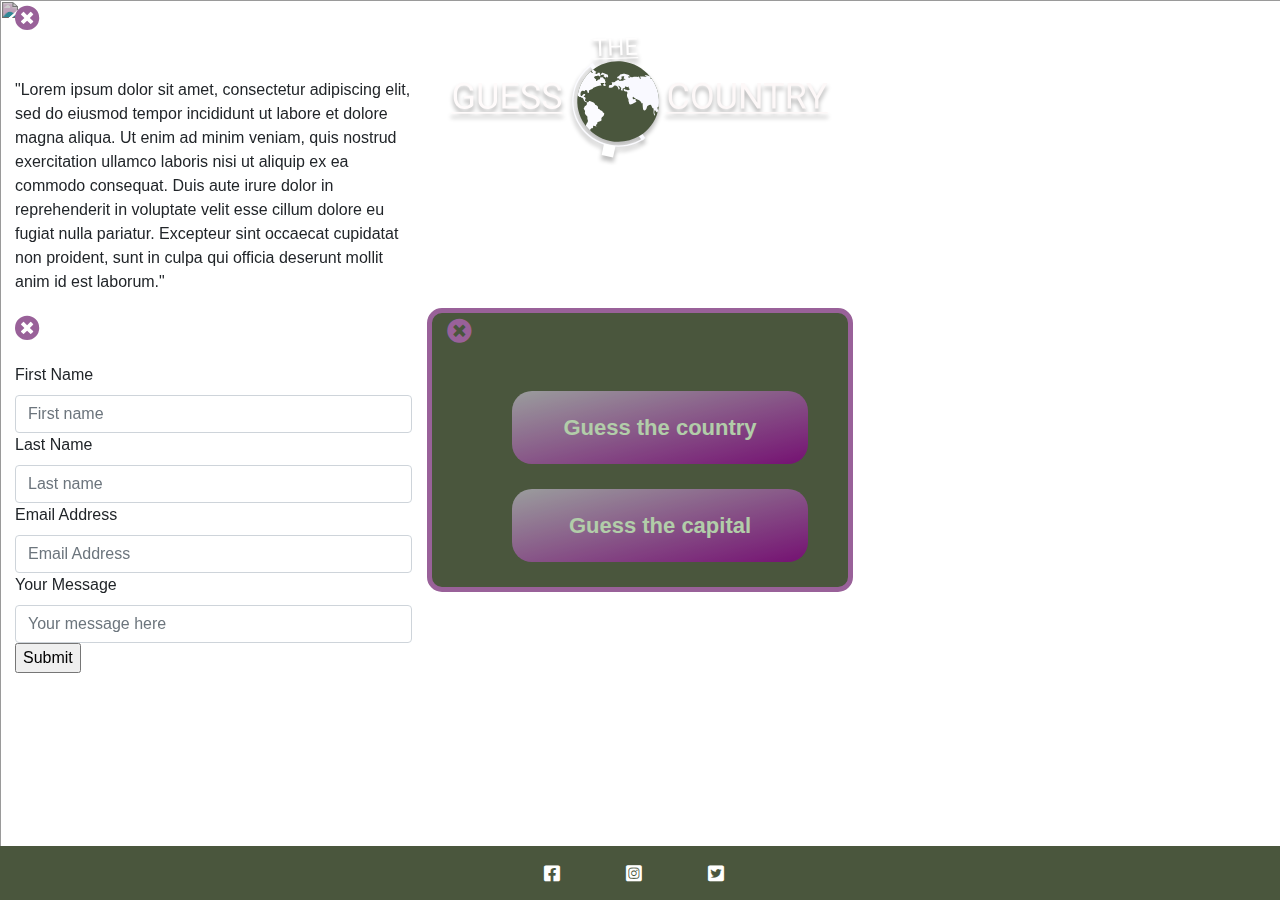
==== index.html @ 321e48b5 "Add contact form to contact modal" ====
<!DOCTYPE html>
<html lang="en">
  <head>

    <!-- REQUIRED META TAGS -->
    <meta charset="utf-8">
    <meta name="viewport" content="width=device-width, initial-scale=1">
    <meta name="description" content="Test your geography knowledge"/>

    <!-- TAB TITLE -->
    <title>Guess the country</title>
    <!-- BOOTSTRAP CSS -->
    <link rel="stylesheet" href="https://maxcdn.bootstrapcdn.com/bootstrap/4.1.3/css/bootstrap.min.css">

    <!-- STYLE.CSS -->
    <link rel="stylesheet" href="./assets/style.css">

    <!--FONT AWESOME-->
    <link rel="stylesheet" href="https://use.fontawesome.com/releases/v5.15.3/css/all.css"/>
  
  </head>
  
  <body>

    <div class= "menu">
      <svg class = "col-12 col-sm-12 col-md-6 col-lg-4" width="385" height="134" viewBox="0 0 385 134" fill="none" xmlns="http://www.w3.org/2000/svg">
        <g id="Group 2" filter="url(#filter0_d)">
        <g id="Group 1">
        <path id="Vector" d="M145.181 31.3726L141.866 33.8423L149.235 43.3931L152.549 40.9234L145.181 31.3726Z" fill="#FCFCFF"/>
        <path id="Vector_2" d="M191.442 97.9725L188.127 100.442L194.658 108.908L197.973 106.438L191.442 97.9725Z" fill="#F9F9FF"/>
        <path id="Vector_3" d="M210.652 78.4127L210.602 78.6482C210.47 79.2384 210.328 79.8234 210.175 80.4033C207.524 90.3219 201.114 98.8406 192.258 104.214C183.403 109.587 172.772 111.407 162.545 109.302C152.318 107.197 143.269 101.325 137.252 92.8909C131.235 84.4565 128.707 74.0979 130.185 63.9379C130.307 63.0941 130.458 62.2499 130.638 61.4052C132.355 53.2553 136.616 45.8536 142.827 40.2322C143.324 39.7786 143.835 39.3381 144.359 38.9107C144.721 38.6128 145.09 38.3248 145.46 38.04C153.886 31.6092 164.559 28.7036 175.189 29.9466C185.819 31.1896 195.559 36.4823 202.32 44.689C202.72 45.174 203.11 45.6707 203.487 46.1731C203.788 46.5756 204.081 46.9838 204.367 47.3978C209.999 55.5145 212.435 65.3592 211.216 75.0759C211.076 76.1873 210.888 77.2995 210.652 78.4127Z" fill="#4A563D"/>
        <path id="Vector_4" d="M161.232 114.194C136.396 108.915 120.413 84.754 125.603 60.3351C127.963 49.1596 134.545 39.3104 144.022 32.7736L144.826 33.8958C135.636 40.235 129.252 49.7866 126.964 60.6243C121.93 84.3055 137.43 107.737 161.516 112.856C167.364 114.12 173.403 114.205 179.27 113.108C185.136 112.011 190.707 109.754 195.648 106.473L196.427 107.612C191.332 110.995 185.587 113.323 179.538 114.454C173.489 115.585 167.262 115.497 161.232 114.194Z" fill="#FBFBFF"/>
        <path id="Vector_5" d="M167.962 114.646L156.532 112.216L154.143 123.455L165.574 125.885L167.962 114.646Z" fill="white"/>
        <path id="Vector_6" d="M144.36 38.9107C144.377 38.9229 144.393 38.9377 144.407 38.9544C144.585 39.174 144.245 39.4512 144.219 39.7338C144.182 40.0951 144.644 40.2745 144.999 40.3862C145.353 40.5006 145.749 40.8841 145.511 41.1634C144.536 41.2779 143.681 40.78 142.827 40.2322C136.616 45.8536 132.355 53.2553 130.638 61.4052C130.458 62.2508 130.307 63.095 130.185 63.9379C130.249 64.0087 130.323 64.0705 130.405 64.1217C130.655 64.2812 130.975 64.3296 131.195 64.5273C131.369 64.6846 131.459 64.9163 131.635 65.0656C132.139 65.4915 133.053 65.0733 133.506 65.55C133.617 65.702 133.719 65.86 133.812 66.0234C134.213 66.5449 135.079 66.4352 135.578 66.8686C135.9 67.1468 136.003 67.5881 136.121 67.9937C136.415 69.007 137.014 70.0685 138.041 70.3623C138.373 70.4173 138.7 70.4981 139.02 70.6038C139.325 70.7443 139.583 71.087 139.463 71.3945C139.257 71.9239 139.404 72.5818 139.214 73.1147C138.867 74.0898 137.329 74.2214 136.993 75.1989C136.946 75.4196 136.886 75.6375 136.815 75.8517C136.694 76.1 136.447 76.2713 136.32 76.5185C136.079 76.9846 136.336 77.5566 136.66 77.9723C136.986 78.3912 137.398 78.7808 137.517 79.2927C137.64 79.8363 137.406 80.3879 137.366 80.9414C137.279 82.1508 138.126 83.2397 139.068 84.0272C139.378 84.2393 139.634 84.5198 139.815 84.8462C140.005 85.292 139.869 85.7973 139.863 86.2799C139.846 87.4592 140.616 88.599 140.398 89.7581C140.243 90.5836 139.622 91.2292 139.18 91.9435C138.722 92.6935 138.453 93.5414 138.395 94.4169C139.672 96.0407 141.072 97.5676 142.582 98.9844C142.705 98.8675 142.806 98.73 142.881 98.5782C142.952 98.4078 142.968 98.22 142.928 98.0396C142.887 97.8591 142.792 97.6947 142.655 97.5681C142.971 97.5216 143.272 97.4104 143.541 97.2417C143.674 97.1544 143.776 97.0289 143.834 96.8821C143.891 96.7353 143.902 96.5743 143.863 96.4209C144.33 96.5816 144.892 96.7319 145.285 96.4378C145.599 96.2026 145.675 95.7656 145.652 95.3776C145.59 94.9919 145.578 94.6002 145.616 94.212C146.714 94.501 147.834 94.7007 148.965 94.8092C148.918 94.246 148.649 93.7215 148.217 93.347C148.736 93.3705 149.315 92.8785 149.574 92.4384C149.813 91.9842 149.929 91.4761 149.91 90.9633C149.899 90.8301 149.922 90.6965 149.976 90.5745C150.092 90.4219 150.263 90.3176 150.453 90.2816C151.38 89.9892 152.307 89.6977 153.233 89.4071C153.397 89.3653 153.551 89.297 153.692 89.2052C154.014 88.9578 154.072 88.4975 154.018 88.0972C153.964 87.6969 153.826 87.3013 153.857 86.8996C153.954 85.6979 155.406 85.1284 156.07 84.1173C156.31 83.7083 156.486 83.2661 156.594 82.8051C156.735 82.3149 156.86 81.7402 156.541 81.3396C156.234 80.9526 155.639 80.899 155.311 80.5299C155.01 80.1919 154.995 79.6601 154.651 79.366C154.338 79.0982 153.871 79.1275 153.496 78.9527C152.838 78.6479 152.569 77.7713 151.877 77.5486C151.489 77.4213 150.996 77.518 150.718 77.2211C150.472 76.9564 150.547 76.5501 150.566 76.196C150.583 75.642 150.427 75.095 150.119 74.6286C149.811 74.1622 149.367 73.7988 148.845 73.5872C148.447 73.4356 147.996 73.3648 147.692 73.0681C147.386 72.7681 147.315 72.3139 147.101 71.9412C146.761 71.346 146.092 71.0163 145.463 70.7232C144.608 70.3262 143.755 69.9286 142.903 69.5303C142.451 69.3167 141.848 69.127 141.502 69.4842C141.392 69.6246 141.303 69.78 141.239 69.9456C141.076 70.2338 140.825 70.4634 140.52 70.6016C140.216 70.7398 139.875 70.7797 139.545 70.7155C139.4 70.2898 139.095 69.9344 138.692 69.7231C138.422 69.6175 138.159 69.4943 137.906 69.3546C137.778 69.2563 137.673 69.1336 137.595 68.9941C137.518 68.8545 137.47 68.7011 137.454 68.5431C137.439 68.3851 137.456 68.2259 137.506 68.0752C137.555 67.9245 137.635 67.7855 137.741 67.6667C137.953 67.428 138.079 67.1267 138.1 66.8093C138.12 66.4918 138.035 66.1757 137.856 65.9096C137.484 65.4083 136.844 65.1688 136.22 65.0782C136.133 64.6988 136.485 64.3681 136.827 64.1779C137.171 63.991 137.574 63.8194 137.717 63.4581C137.943 62.8908 137.273 62.2814 136.656 62.3321C136.039 62.3855 135.551 62.8607 135.19 63.3545C135.003 63.6514 134.776 63.922 134.516 64.1592C134.383 64.2759 134.22 64.3539 134.045 64.3848C133.87 64.4156 133.689 64.3981 133.523 64.3341C133.069 64.1119 133.006 63.5139 133 63.0204C132.963 62.3548 133.015 61.6879 133.154 61.0367C133.298 60.3799 133.697 59.8064 134.267 59.4387C135.212 58.8899 136.416 59.2186 137.461 59.5611C137.379 59.3865 137.363 59.1887 137.418 59.0047C137.473 58.8207 137.594 58.6631 137.759 58.5616C137.929 58.4671 138.12 58.4149 138.315 58.4097C138.51 58.4044 138.705 58.4462 138.881 58.5315C139.189 58.6657 139.443 58.8981 139.602 59.1911C139.83 59.6198 139.812 60.1333 139.953 60.594C140.096 61.058 140.538 61.5211 141.007 61.3886C141.415 61.2741 141.578 60.7885 141.573 60.3707C141.565 59.955 141.454 59.526 141.573 59.1262C141.8 58.3662 142.719 58.072 143.508 57.9069C144.297 57.7418 145.213 57.4862 145.491 56.7399C145.528 56.5911 145.589 56.4492 145.671 56.3195C145.778 56.2108 145.911 56.1312 146.059 56.0887C148.453 55.1685 150.89 54.2377 153.454 54.0025C153.588 53.989 153.592 54.0347 153.727 54.0324C153.928 53.9689 153.868 53.6625 153.72 53.5137C153.573 53.3648 153.363 53.228 153.361 53.0207C153.362 52.8698 153.48 52.7438 153.533 52.6013C153.558 52.5136 153.56 52.4212 153.54 52.3321C153.52 52.243 153.478 52.16 153.417 52.0904C153.357 52.0207 153.281 51.9665 153.195 51.9326C153.109 51.8986 153.015 51.8859 152.924 51.8956C152.784 51.603 153.227 51.3923 153.555 51.3727C154.537 51.3199 155.523 51.3701 156.496 51.5223C156.611 51.5279 156.721 51.5709 156.808 51.6446C156.865 51.7268 156.887 51.8268 156.872 51.9243C156.856 52.0218 156.802 52.1093 156.723 52.169C156.561 52.2841 156.389 52.3833 156.207 52.465C156.02 52.5809 155.868 52.7456 155.769 52.9411C155.671 53.1366 155.628 53.3555 155.647 53.5737C156.097 53.9323 156.587 54.3075 157.163 54.3378C157.737 54.3675 158.361 53.8568 158.204 53.3116C158.059 52.8025 157.349 52.5426 157.33 52.0156C157.307 51.3983 158.262 51.0558 158.193 50.4427C158.165 50.1738 157.941 49.9696 157.783 49.7487C157.6 49.4764 157.504 49.1567 157.508 48.8313C157.512 48.5058 157.615 48.1896 157.804 47.9241C157.474 47.9111 157.151 47.8205 156.863 47.6599C156.574 47.4994 156.328 47.2734 156.146 47.001C155.81 46.4907 155.615 45.7526 155.006 45.6456C154.45 45.5442 153.839 46.0772 153.363 45.7746C153.245 45.6993 153.132 45.5746 152.998 45.6047C152.952 45.6217 152.911 45.6487 152.877 45.6837C152.844 45.7187 152.819 45.7608 152.804 45.8069C152.542 46.3972 152.618 47.149 152.162 47.6113C151.665 48.1127 150.786 48.0096 150.222 48.438C149.917 48.6696 149.74 49.032 149.451 49.2837C149.161 49.5354 148.644 49.6268 148.428 49.3067C148.618 49.0664 148.719 48.769 148.715 48.4632C148.711 48.1574 148.601 47.8614 148.404 47.6237C148.188 47.4086 147.945 47.2216 147.681 47.0671C147.391 46.8679 147.124 46.6387 146.884 46.3833C146.762 46.2695 146.674 46.1249 146.629 45.9654C146.608 45.7723 146.657 45.5786 146.768 45.4188C146.988 45.0617 147.303 44.7709 147.679 44.5779C148.056 44.3849 148.479 44.2969 148.904 44.3234C149.273 44.3516 149.689 44.4568 149.986 44.2374C150.141 44.1222 150.253 43.9193 150.45 43.9025C150.571 43.9033 150.69 43.9432 150.787 44.0161C151.203 44.2667 151.616 44.5168 152.032 44.7675C152.168 44.8668 152.327 44.9288 152.495 44.9469C152.578 44.9538 152.661 44.9293 152.726 44.8782C152.791 44.8272 152.834 44.7534 152.846 44.672C152.849 44.4433 152.528 44.2661 152.608 44.0509C152.64 43.9817 152.693 43.9244 152.76 43.8873C153.353 43.4829 154.031 43.2131 154.744 43.0974C155.458 42.9817 156.19 43.0229 156.887 43.218C156.997 43.5295 156.662 43.7966 156.386 43.9814C156.113 44.1694 155.845 44.5487 156.079 44.7858C156.177 44.8657 156.294 44.9195 156.418 44.9419C156.74 45.0558 157.041 45.22 157.311 45.428C157.734 45.7249 158.144 46.0415 158.541 46.3718C158.536 46.071 158.611 45.7746 158.758 45.5118C158.836 45.3842 158.96 45.2902 159.106 45.2483C159.252 45.2063 159.408 45.2194 159.546 45.2849C159.791 45.4433 159.853 45.8201 160.132 45.9129C160.501 46.0362 160.768 45.5168 160.683 45.1407C160.598 44.7646 160.342 44.4139 160.398 44.0314C160.432 43.7758 160.597 43.4836 160.425 43.2876C160.363 43.2249 160.286 43.1779 160.201 43.1505C158.557 42.4795 156.913 41.8074 155.268 41.1342C154.975 41.0133 154.528 40.9629 154.45 41.2624C154.405 41.4319 154.525 41.6335 154.424 41.7742C154.315 41.9245 154.078 41.8602 153.891 41.8821C153.748 41.9126 153.619 41.9884 153.524 42.0978C153.429 42.2073 153.373 42.3445 153.364 42.4888C153.352 42.7769 153.405 43.0646 153.521 43.3304C153.215 43.1227 152.717 42.9916 152.412 42.7813C152.444 42.3899 152.425 41.9956 152.354 41.6084C152.357 41.5499 152.348 41.4913 152.326 41.4366C152.305 41.382 152.271 41.3326 152.228 41.2919C152.185 41.2513 152.133 41.2204 152.077 41.2015C152.02 41.1825 151.96 41.1759 151.901 41.1821C151.446 41.1553 150.991 41.1258 150.536 41.099C150.425 41.0806 150.31 41.0985 150.21 41.1499C150 41.2927 150.108 41.6149 150.05 41.8599C150.005 41.9942 149.919 42.1109 149.802 42.194C149.686 42.2771 149.547 42.3224 149.403 42.3236C149.114 42.32 148.829 42.2556 148.567 42.1347C147.969 41.9097 147.374 41.6853 146.776 41.4603C147.358 41.4054 147.91 41.1894 148.37 40.8372C148.676 40.6056 148.919 40.1036 148.594 39.8946C148.495 39.8442 148.388 39.8128 148.278 39.8022C147.438 39.6294 146.923 38.8011 146.201 38.3429C145.974 38.2001 145.723 38.0976 145.461 38.04L144.36 38.9107Z" fill="#FBFBFF"/>
        <path id="Vector_7" d="M210.175 80.4033C210.052 80.5095 209.904 80.5843 209.744 80.6211C209.585 80.6579 209.418 80.6555 209.259 80.6142C208.423 80.3609 208.32 79.0778 207.505 78.762C207.435 78.7273 207.354 78.7181 207.278 78.7359C207.138 78.7762 207.081 78.9375 207.043 79.0749C206.861 79.7577 206.679 80.4685 206.818 81.1638C207.021 82.18 207.891 83.1818 207.464 84.1229C206.407 83.3416 206.072 81.9196 206.06 80.6223C206.046 79.3244 206.279 78.0146 206.033 76.7373C205.554 77.1306 204.848 76.5721 204.61 76.0015C204.384 75.4612 204.299 74.8725 204.085 74.3264C203.87 73.783 203.477 73.2519 202.906 73.1025C202.304 72.9467 201.689 73.2439 201.144 73.5335C200.68 73.7403 200.263 74.0381 199.92 74.4088C199.459 74.9822 199.383 75.7547 199.215 76.4657C199.035 77.2328 198.696 78.0137 198.039 78.467C197.383 78.9176 196.353 78.9057 195.871 78.269C195.647 77.9157 195.521 77.5119 195.503 77.0973C195.252 75.1211 195.116 73.1331 195.096 71.1432C194.905 71.5558 194.397 72.0324 194.081 71.6995C194.013 71.6127 193.965 71.5128 193.939 71.4063C193.492 70.1114 192.362 69.1498 191.157 68.4602C189.955 67.7739 188.638 67.2926 187.458 66.5664C186.797 66.1587 186.184 65.6785 185.632 65.135C185.42 65.3355 185.267 65.5891 185.189 65.8689C185.112 66.1488 185.112 66.4446 185.191 66.7251C185.282 67.0025 185.464 67.2431 185.707 67.4097C185.95 67.5762 186.242 67.6593 186.537 67.646C186.84 67.6152 187.12 67.4735 187.421 67.4367C187.721 67.4026 188.09 67.5285 188.155 67.8222C188.221 68.1018 187.976 68.3714 188.009 68.658C188.057 69.0904 188.673 69.255 188.812 69.6706C188.845 69.8304 188.825 69.996 188.756 70.1433C188.686 70.2905 188.57 70.4116 188.425 70.4888C188.132 70.6363 187.82 70.7449 187.497 70.8118C186.476 71.1178 185.645 71.8332 184.703 72.3267C183.762 72.8229 182.529 73.0672 181.667 72.4392C182.134 71.3554 180.941 70.2349 180.927 69.0545C180.922 68.6647 181.049 68.2806 181.009 67.8944C180.949 67.3335 180.552 66.8743 180.249 66.3962C179.883 65.8102 179.639 65.1588 179.532 64.4804C179.424 63.8019 179.456 63.1101 179.624 62.4457C179.745 61.9847 179.933 61.5296 179.92 61.0516C179.91 60.5768 179.62 60.0564 179.142 59.9745C178.052 59.793 176.671 59.5834 176.298 58.556C176.163 58.1888 176.176 57.6967 176.523 57.5103C176.653 57.4631 176.792 57.4419 176.93 57.4479C177.069 57.4539 177.206 57.487 177.332 57.5452C178.129 57.7958 178.923 58.0485 179.72 58.299C180.278 58.4734 180.883 58.6497 181.435 58.4621C181.987 58.2746 182.365 57.541 181.984 57.0993C181.708 56.7777 181.112 56.665 181.098 56.2455C181.091 55.8942 181.546 55.5967 181.402 55.2724C181.3 55.0437 180.962 55.0278 180.731 55.1354C180.52 55.2756 180.297 55.3975 180.065 55.5C179.634 55.6153 179.211 55.327 178.82 55.1095C178.428 54.8919 177.869 54.7621 177.587 55.1019C177.268 55.4788 177.575 56.1315 177.261 56.5122C176.842 57.0132 175.903 56.478 175.381 56.876C174.783 57.3307 175.411 58.3368 175.1 59.0145C174.871 59.0713 174.632 59.0688 174.404 59.0072C174.176 58.9455 173.968 58.8269 173.8 58.6628C173.637 58.495 173.523 58.2869 173.47 58.0609C173.416 57.8349 173.426 57.5993 173.499 57.3793C173.605 57.0663 173.846 56.7736 173.796 56.4469C173.723 56.1872 173.558 55.961 173.332 55.8084C172.634 55.2099 171.936 54.6131 171.238 54.0181C170.932 54.3726 171.104 54.9266 171.388 55.303C171.67 55.6762 172.057 55.9962 172.202 56.4408C172.288 56.746 172.253 57.0714 172.104 57.3506C171.955 57.6297 171.703 57.8414 171.399 57.9426C171.36 57.9585 171.318 57.9658 171.275 57.964C171.233 57.9622 171.192 57.9515 171.154 57.9324C171.121 57.9026 171.094 57.8667 171.075 57.8266C171.056 57.7866 171.046 57.7433 171.044 57.6993C170.851 56.5592 170.443 55.39 169.558 54.6286C168.671 53.8639 167.206 53.673 166.352 54.4561C166.15 54.6426 165.99 54.8716 165.805 55.0754C164.821 56.1557 163.146 56.4093 161.706 56.0641C161.562 56.0429 161.428 55.9803 161.32 55.8842C161.12 55.6766 161.202 55.3418 161.297 55.071C161.432 54.6886 161.564 54.3084 161.7 53.926C161.752 53.6861 161.895 53.4755 162.101 53.3372C162.415 53.1858 162.773 53.3991 163.117 53.4666C163.378 53.5103 163.646 53.4736 163.885 53.3615C164.123 53.2495 164.319 53.0675 164.448 52.8405C164.569 52.6096 164.624 52.3501 164.606 52.09C164.588 51.8299 164.498 51.5791 164.346 51.3646C164.222 51.1871 164.051 50.9606 164.174 50.7826C164.219 50.7359 164.273 50.6993 164.334 50.6755C164.394 50.6517 164.46 50.6411 164.525 50.6447C165.174 50.6009 165.834 50.6937 166.48 50.6128C167.128 50.5352 167.803 50.2368 168.078 49.6546C168.161 49.4766 168.228 49.2532 168.42 49.196C168.514 49.1802 168.61 49.1817 168.703 49.2003C169.04 49.2238 169.373 49.1223 169.636 48.9159C169.9 48.7095 170.075 48.4131 170.126 48.0849C170.457 47.9482 170.831 48.1816 171.067 48.4525C171.299 48.7229 171.488 49.0539 171.809 49.2172C172.406 49.5232 173.137 49.0995 173.796 49.2368C174.073 49.2958 174.339 49.4529 174.617 49.4142C174.901 49.3766 175.113 49.1533 175.355 49.0061C175.6 48.8568 175.978 48.817 176.122 49.0629C176.151 48.6634 176.181 48.2671 176.208 47.8702C176.512 48.0177 176.844 48.0997 177.182 48.1107C177.519 48.1217 177.855 48.0614 178.166 47.9339C177.528 47.5607 176.894 47.188 176.256 46.8148C176.188 46.782 176.129 46.7329 176.085 46.672C175.968 46.4824 176.17 46.268 176.328 46.1142C176.711 45.7452 176.911 45.0466 176.477 44.7307C176.182 44.5141 175.772 44.6115 175.422 44.7162C174.863 44.8827 174.304 45.0518 173.745 45.2183C173.639 45.4895 173.954 45.7241 174.129 45.9571C174.235 46.0992 174.296 46.2695 174.303 46.4456C174.31 46.6217 174.262 46.7953 174.167 46.9436C174.071 47.0919 173.932 47.2079 173.768 47.2763C173.603 47.3448 173.421 47.3625 173.246 47.3272C173.318 47.4747 173.355 47.636 173.355 47.7992C173.355 47.9623 173.319 48.1232 173.247 48.27C172.908 48.2229 172.565 48.1753 172.222 48.1276C172.164 48.1267 172.106 48.1144 172.053 48.0915C171.999 48.0686 171.95 48.0354 171.909 47.994C171.82 47.8772 171.872 47.7148 171.874 47.5699C171.865 47.394 171.802 47.2246 171.694 47.0835C171.586 46.9425 171.438 46.8362 171.269 46.7783C170.93 46.6663 170.573 46.6235 170.218 46.6527C170.062 46.6722 169.904 46.6346 169.774 46.5472C169.704 46.4774 169.659 46.3874 169.646 46.2907C169.626 46.0946 169.657 45.8971 169.737 45.7172C169.817 45.5372 169.943 45.381 170.103 45.2636C170.425 45.0338 170.769 44.8343 171.129 44.6678C171.962 44.2113 172.647 43.5334 173.106 42.7109C173.71 42.5988 174.351 42.4104 174.958 42.2989C175.449 42.1899 175.953 42.1345 176.458 42.1339C176.927 42.1623 177.392 42.2387 177.846 42.3618C178.469 42.5056 179.096 42.6499 179.719 42.7963C180.282 42.892 180.824 43.0896 181.316 43.3791C181.786 43.6972 182.144 44.246 182.064 44.7994C182.061 44.8639 182.042 44.9265 182.008 44.9815C181.974 45.0364 181.926 45.0817 181.869 45.1132C181.788 45.1371 181.702 45.1382 181.621 45.1164C181.097 45.0219 180.85 45.1035 180.326 45.0118C180.582 45.4269 180.875 45.8695 181.341 46.0329C182.161 46.3192 182.951 45.5893 183.499 44.9255C183.472 45.1184 183.524 45.3145 183.642 45.4718C183.76 45.6291 183.935 45.7351 184.131 45.7673C184.347 45.7764 184.562 45.7422 184.763 45.6669C186.629 45.1233 188.605 45.0455 190.515 45.4407C190.526 45.2947 190.592 45.1585 190.7 45.0585C190.808 44.9584 190.951 44.9017 191.099 44.8993C191.504 44.9071 191.783 45.3103 191.898 45.6927C192.01 46.0745 192.043 46.4954 192.288 46.816C192.53 47.1359 193.107 47.2446 193.302 46.9002C193.492 46.5686 193.179 46.1831 192.911 45.9052C192.639 45.6294 192.393 45.1714 192.671 44.9061C194.346 44.8957 196.033 44.8909 197.689 45.1702C197.966 45.2378 198.254 45.2495 198.535 45.2046C198.675 45.1784 198.802 45.1073 198.897 45.0024C198.991 44.8976 199.047 44.7648 199.057 44.6246C198.681 44.6307 198.312 44.5267 197.995 44.3259C197.678 44.1251 197.428 43.8365 197.277 43.4968C198.991 43.7184 200.78 43.9728 202.32 44.689L203.487 46.1731C203.159 46.3914 202.744 46.5746 202.882 46.8919C202.933 46.9689 203.001 47.0337 203.081 47.0812C203.161 47.1287 203.251 47.1578 203.344 47.1663C203.686 47.2446 204.027 47.3255 204.367 47.3978C209.999 55.5145 212.435 65.3592 211.216 75.0758C210.649 74.933 209.972 75.5331 209.914 76.1695C209.848 76.9078 210.253 77.598 210.499 78.2992C210.541 78.4135 210.575 78.53 210.602 78.6482L210.175 80.4033Z" fill="#F9F9FF"/>
        </g>
        <g id="GUESS">
        <path d="M25.8672 73.6426C25 74.8848 23.7871 75.8164 22.2285 76.4375C20.6816 77.0469 18.877 77.3516 16.8145 77.3516C14.7285 77.3516 12.877 76.8652 11.2598 75.8926C9.64258 74.9082 8.38867 73.5137 7.49805 71.709C6.61914 69.9043 6.16797 67.8125 6.14453 65.4336V63.2012C6.14453 59.3457 7.04102 56.3574 8.83398 54.2363C10.6387 52.1152 13.1699 51.0547 16.4277 51.0547C19.0996 51.0547 21.25 51.7402 22.8789 53.1113C24.5078 54.4707 25.5039 56.4043 25.8672 58.9121H22.4922C21.8594 55.5254 19.8438 53.832 16.4453 53.832C14.1836 53.832 12.4668 54.6289 11.2949 56.2227C10.1348 57.8047 9.54883 60.1016 9.53711 63.1133V65.2051C9.53711 68.0762 10.1934 70.3613 11.5059 72.0605C12.8184 73.748 14.5938 74.5918 16.832 74.5918C18.0977 74.5918 19.2051 74.4512 20.1543 74.1699C21.1035 73.8887 21.8887 73.4141 22.5098 72.7461V66.998H16.5859V64.2559H25.8672V73.6426ZM49.5273 51.4062V68.8086C49.5156 71.2227 48.7539 73.1973 47.2422 74.7324C45.7422 76.2676 43.7031 77.1289 41.125 77.3164L40.2285 77.3516C37.4277 77.3516 35.1953 76.5957 33.5312 75.084C31.8672 73.5723 31.0234 71.4922 31 68.8438V51.4062H34.3398V68.7383C34.3398 70.5898 34.8496 72.0312 35.8691 73.0625C36.8887 74.082 38.3418 74.5918 40.2285 74.5918C42.1387 74.5918 43.5977 74.082 44.6055 73.0625C45.625 72.043 46.1348 70.6074 46.1348 68.7559V51.4062H49.5273ZM69.3203 65.1699H58.2285V74.2402H71.1133V77H54.8535V51.4062H70.9375V54.1836H58.2285V62.4102H69.3203V65.1699ZM82.8555 65.5918C79.9609 64.7598 77.8516 63.7402 76.5273 62.5332C75.2148 61.3145 74.5586 59.8145 74.5586 58.0332C74.5586 56.0176 75.3613 54.3535 76.9668 53.041C78.584 51.7168 80.6816 51.0547 83.2598 51.0547C85.0176 51.0547 86.582 51.3945 87.9531 52.0742C89.3359 52.7539 90.4023 53.6914 91.1523 54.8867C91.9141 56.082 92.2949 57.3887 92.2949 58.8066H88.9023C88.9023 57.2598 88.4102 56.0469 87.4258 55.168C86.4414 54.2773 85.0527 53.832 83.2598 53.832C81.5957 53.832 80.2949 54.2012 79.3574 54.9395C78.4316 55.666 77.9688 56.6797 77.9688 57.9805C77.9688 59.0234 78.4082 59.9082 79.2871 60.6348C80.1777 61.3496 81.6836 62.0059 83.8047 62.6035C85.9375 63.2012 87.6016 63.8633 88.7969 64.5898C90.0039 65.3047 90.8945 66.1426 91.4688 67.1035C92.0547 68.0645 92.3477 69.1953 92.3477 70.4961C92.3477 72.5703 91.5391 74.2344 89.9219 75.4883C88.3047 76.7305 86.1426 77.3516 83.4355 77.3516C81.6777 77.3516 80.0371 77.0176 78.5137 76.3496C76.9902 75.6699 75.8125 74.7441 74.9805 73.5723C74.1602 72.4004 73.75 71.0703 73.75 69.582H77.1426C77.1426 71.1289 77.7109 72.3535 78.8477 73.2559C79.9961 74.1465 81.5254 74.5918 83.4355 74.5918C85.2168 74.5918 86.582 74.2285 87.5312 73.502C88.4805 72.7754 88.9551 71.7852 88.9551 70.5312C88.9551 69.2773 88.5156 68.3105 87.6367 67.6309C86.7578 66.9395 85.1641 66.2598 82.8555 65.5918ZM104.23 65.5918C101.336 64.7598 99.2266 63.7402 97.9023 62.5332C96.5898 61.3145 95.9336 59.8145 95.9336 58.0332C95.9336 56.0176 96.7363 54.3535 98.3418 53.041C99.959 51.7168 102.057 51.0547 104.635 51.0547C106.393 51.0547 107.957 51.3945 109.328 52.0742C110.711 52.7539 111.777 53.6914 112.527 54.8867C113.289 56.082 113.67 57.3887 113.67 58.8066H110.277C110.277 57.2598 109.785 56.0469 108.801 55.168C107.816 54.2773 106.428 53.832 104.635 53.832C102.971 53.832 101.67 54.2012 100.732 54.9395C99.8066 55.666 99.3438 56.6797 99.3438 57.9805C99.3438 59.0234 99.7832 59.9082 100.662 60.6348C101.553 61.3496 103.059 62.0059 105.18 62.6035C107.312 63.2012 108.977 63.8633 110.172 64.5898C111.379 65.3047 112.27 66.1426 112.844 67.1035C113.43 68.0645 113.723 69.1953 113.723 70.4961C113.723 72.5703 112.914 74.2344 111.297 75.4883C109.68 76.7305 107.518 77.3516 104.811 77.3516C103.053 77.3516 101.412 77.0176 99.8887 76.3496C98.3652 75.6699 97.1875 74.7441 96.3555 73.5723C95.5352 72.4004 95.125 71.0703 95.125 69.582H98.5176C98.5176 71.1289 99.0859 72.3535 100.223 73.2559C101.371 74.1465 102.9 74.5918 104.811 74.5918C106.592 74.5918 107.957 74.2285 108.906 73.502C109.855 72.7754 110.33 71.7852 110.33 70.5312C110.33 69.2773 109.891 68.3105 109.012 67.6309C108.133 66.9395 106.539 66.2598 104.23 65.5918Z" fill="#FFFBFB"/>
        <path d="M4 80.5156H115.076V82.2734H4V80.5156Z" fill="#FFFBFB"/>
        </g>
        <g id="THE">
        <path d="M158.982 8.82591L153.5 9.00294L153.991 24.206L151.754 24.2782L151.263 9.0752L145.793 9.25185L145.733 7.40125L158.922 6.97531L158.982 8.82591ZM175.109 23.5239L172.848 23.5969L172.594 15.7143L163.997 15.992L164.251 23.8746L162.002 23.9472L161.452 6.8936L163.7 6.82097L163.937 14.1531L172.534 13.8754L172.298 6.54332L174.558 6.47031L175.109 23.5239ZM188.488 15.201L181.097 15.4397L181.292 21.4834L189.878 21.2061L189.937 23.045L179.103 23.3949L178.552 6.34132L189.269 5.99519L189.329 7.84579L180.861 8.11928L181.038 13.6008L188.428 13.3621L188.488 15.201Z" fill="#FFFEFE"/>
        <path d="M145.786 26.8159L190.833 25.3611L190.87 26.5323L145.824 27.9872L145.786 26.8159Z" fill="#FFFEFE"/>
        </g>
        <g id="COUNTRY">
        <path d="M240.797 68.8789C240.48 71.5859 239.479 73.6777 237.791 75.1543C236.115 76.6191 233.883 77.3516 231.094 77.3516C228.07 77.3516 225.645 76.2676 223.816 74.0996C222 71.9316 221.092 69.0312 221.092 65.3984V62.9375C221.092 60.5586 221.514 58.4668 222.357 56.6621C223.213 54.8574 224.42 53.4746 225.979 52.5137C227.537 51.541 229.342 51.0547 231.393 51.0547C234.111 51.0547 236.291 51.8164 237.932 53.3398C239.572 54.8516 240.527 56.9492 240.797 59.6328H237.404C237.111 57.5938 236.473 56.1172 235.488 55.2031C234.516 54.2891 233.15 53.832 231.393 53.832C229.236 53.832 227.543 54.6289 226.312 56.2227C225.094 57.8164 224.484 60.084 224.484 63.0254V65.5039C224.484 68.2812 225.064 70.4902 226.225 72.1309C227.385 73.7715 229.008 74.5918 231.094 74.5918C232.969 74.5918 234.404 74.1699 235.4 73.3262C236.408 72.4707 237.076 70.9883 237.404 68.8789H240.797ZM265.107 65.0293C265.107 67.5371 264.686 69.7285 263.842 71.6035C262.998 73.4668 261.803 74.8906 260.256 75.875C258.709 76.8594 256.904 77.3516 254.842 77.3516C252.826 77.3516 251.039 76.8594 249.48 75.875C247.922 74.8789 246.709 73.4668 245.842 71.6387C244.986 69.7988 244.547 67.6719 244.523 65.2578V63.4121C244.523 60.9512 244.951 58.7773 245.807 56.8906C246.662 55.0039 247.869 53.5625 249.428 52.5664C250.998 51.5586 252.791 51.0547 254.807 51.0547C256.857 51.0547 258.662 51.5527 260.221 52.5488C261.791 53.5332 262.998 54.9688 263.842 56.8555C264.686 58.7305 265.107 60.916 265.107 63.4121V65.0293ZM261.75 63.377C261.75 60.3418 261.141 58.0156 259.922 56.3984C258.703 54.7695 256.998 53.9551 254.807 53.9551C252.674 53.9551 250.992 54.7695 249.762 56.3984C248.543 58.0156 247.916 60.2656 247.881 63.1484V65.0293C247.881 67.9707 248.496 70.2852 249.727 71.9727C250.969 73.6484 252.674 74.4863 254.842 74.4863C257.021 74.4863 258.709 73.6953 259.904 72.1133C261.1 70.5195 261.715 68.2402 261.75 65.2754V63.377ZM288.188 51.4062V68.8086C288.176 71.2227 287.414 73.1973 285.902 74.7324C284.402 76.2676 282.363 77.1289 279.785 77.3164L278.889 77.3516C276.088 77.3516 273.855 76.5957 272.191 75.084C270.527 73.5723 269.684 71.4922 269.66 68.8438V51.4062H273V68.7383C273 70.5898 273.51 72.0312 274.529 73.0625C275.549 74.082 277.002 74.5918 278.889 74.5918C280.799 74.5918 282.258 74.082 283.266 73.0625C284.285 72.043 284.795 70.6074 284.795 68.7559V51.4062H288.188ZM313.184 77H309.791L296.906 57.2773V77H293.514V51.4062H296.906L309.826 71.2168V51.4062H313.184V77ZM336.334 54.1836H328.107V77H324.75V54.1836H316.541V51.4062H336.334V54.1836ZM349.518 66.6465H343.506V77H340.113V51.4062H348.586C351.469 51.4062 353.684 52.0625 355.23 53.375C356.789 54.6875 357.568 56.5977 357.568 59.1055C357.568 60.6992 357.135 62.0879 356.268 63.2715C355.412 64.4551 354.217 65.3398 352.682 65.9258L358.693 76.7891V77H355.072L349.518 66.6465ZM343.506 63.8867H348.691C350.367 63.8867 351.697 63.4531 352.682 62.5859C353.678 61.7188 354.176 60.5586 354.176 59.1055C354.176 57.5234 353.701 56.3105 352.752 55.4668C351.814 54.623 350.455 54.1953 348.674 54.1836H343.506V63.8867ZM369.275 64.2559L375.955 51.4062H379.787L370.963 67.4551V77H367.588V67.4551L358.764 51.4062H362.631L369.275 64.2559Z" fill="#FDF8F8"/>
        <path d="M219 80.5156H380.121V82.2734H219V80.5156Z" fill="#FDF8F8"/>
        </g>
        </g>
        <defs>
        <filter id="filter0_d" x="0" y="5.99519" width="384.121" height="127.889" filterUnits="userSpaceOnUse" color-interpolation-filters="sRGB">
        <feFlood flood-opacity="0" result="BackgroundImageFix"/>
        <feColorMatrix in="SourceAlpha" type="matrix" values="0 0 0 0 0 0 0 0 0 0 0 0 0 0 0 0 0 0 127 0"/>
        <feOffset dy="4"/>
        <feGaussianBlur stdDeviation="2"/>
        <feColorMatrix type="matrix" values="0 0 0 0 0 0 0 0 0 0 0 0 0 0 0 0 0 0 0.25 0"/>
        <feBlend mode="normal" in2="BackgroundImageFix" result="effect1_dropShadow"/>
        <feBlend mode="normal" in="SourceGraphic" in2="effect1_dropShadow" result="shape"/>
        </filter>
        </defs>
      </svg>
      <ul class = "col-12 col-sm-12 col-md-6 col-lg-4">
        <li class= "main-menu" id="open-play"><i class="fas fa-gamepad"></i>Play</li>
        <li class= "main-menu" id="open-instructions"><i class="fas fa-info-circle"></i>Instructions</li>
        <li class= "main-menu" id="open-contact"><i class="fas fa-comments"></i>Contact</li>
      </ul>
      <img src="assets/images/europe2bg.jpg">
    </div>

    <div class="play-modal-container" id="modal1">
      <div class="play-modal col-12 col-sm-12 col-md-6 col-lg-4">
        <p class="close-modal"><i class="fas fa-times-circle" id="close-modal1"></i></p>
        <ul class="play-list" style="margin-top: 40px;">
          <li class="play-options">Guess the country</li>
          <li class="play-options">Guess the capital</li>
        </ul>
      </div>
    </div>
    <div class="instructions-modal-container" id="modal2">
      <div class="instructions-modal col-12 col-sm-12 col-md-6 col-lg-4">
        <p class="close-modal"><i class="fas fa-times-circle" id="close-modal2"></i></p>
        <p style="margin-top: 40px;">"Lorem ipsum dolor sit amet, consectetur adipiscing elit, sed do eiusmod tempor incididunt ut labore et dolore magna aliqua. Ut enim ad minim veniam, quis nostrud exercitation ullamco laboris nisi ut aliquip ex ea commodo consequat. Duis aute irure dolor in reprehenderit in voluptate velit esse cillum dolore eu fugiat nulla pariatur. Excepteur sint occaecat cupidatat non proident, sunt in culpa qui officia deserunt mollit anim id est laborum."</p>
      </div>
    </div>
    <div class="contact-modal-container" id="modal3">
      <div class="contact-modal col-12 col-sm-12 col-md-6 col-lg-4" style= "overflow-y: scroll;">
        <p class="close-modal"><i class="fas fa-times-circle" id="close-modal3"></i></p>
        <form class = "col-12 col-sm-12 col-md-12 col-lg-12">
          <div class="row">
            <label for="firstName">First Name</label>
            <input type="text" class="form-control" id="firstName" placeholder="First name" required>
          </div>
          <div class="row">
            <label for="lastName">Last Name</label>
            <input type="text" class="form-control"  id="lastName" placeholder="Last name" required>
          </div>
          <div class="row">
            <label for="emaiAddress">Email Address</label>
            <input type="email" class="form-control" id="emailAddress" placeholder="Email Address" required>
          </div>
          <div class="row">
            <label for="message">Your Message</label>
            <input type="textarea" class="form-control" id="message" placeholder="Your message here" required>
          </div>
          <div class="row" id="submit">
            <input type= "submit" id="submit-btn">
          </div>
        </form>
      </div>
    </div>
    
    <footer>
      <div class="container-fluid follow-us">
        <div class="row">
          <div class="col-sm-12">
            <ul class="social-icons">
              <li><a href="https://www.facebook.com" rel="noreferrer" target="_blank"><i class="fab fa-facebook-square"></i></a></li>
              <li><a href="https://www.instagram.com" rel="noreferrer" target="_blank"><i class="fab fa-instagram-square"></i></a></li>
              <li><a href="https://www.twitter.com" rel="noreferrer" target="_blank"><i class="fab fa-twitter-square"></i></a></li>
            </ul>
          </div>
        </div>
      </div>
    </footer>

    <!-- SCRIPT JS FILES-->

    <script src="./assets/script.js"></script>

    <!-- BOOTSTRAP JS FILES-->
    <script src="https://code.jquery.com/jquery-3.5.1.slim.min.js"></script>
    <script src="https://cdnjs.cloudflare.com/ajax/libs/popper.js/1.14.7/umd/popper.min.js"></script>
    <script src="https://stackpath.bootstrapcdn.com/bootstrap/4.3.1/js/bootstrap.min.js"></script>
  </body>
</html>
---- assets/style.css ----
img {
  height: 100vh;
  width: 2000px;
  margin: 0;
  background-size: cover;
  position: fixed;
  filter: hue-rotate(80deg) brightness(80%) grayscale(10%);
}

.menu ul {
  position: fixed;
  top: 50%;
  left: 50%;
  transform: translate(-50%, -50%);
  z-index: 1;
}

ul{
  list-style-type: none;
}

.main-menu, .play-options {
  padding: 20px;
  background-image: linear-gradient(to bottom right, rgb(175, 175, 182), purple);
  opacity: 0.8;
  text-align: center;
  font-size: 22px;
  color: rgb(205, 235, 197);
  font-weight: bold;
  margin: 25px;
  border-radius: 20px;
}

.main-menu:hover, .play-options:hover {
  color: #4A563D;
  cursor: pointer;
}

i {
  margin-right: 12px;
}

.menu svg {
  position: fixed;
  z-index: 1;
  left: 50%;
  top: 5%;
  transform: translate(-50%, -10%);
}

footer {
  background-color: #4A563D;
  position: fixed;
  width: 100%;
  bottom: 0%;
}

/* Social Media Styling */
.social-icons {
  text-align: center;
  margin: 0;
  padding: 0; 
}

.social-icons li {
  display: inline;
}

.social-icons i {
  color: white;
  font-size: 18px;
  padding: 18px 25px;
}

.social-icons i:hover {
  color: purple;
}

/* Modal container styling */
.play-modal-container {
  position: fixed;
  display: flex;
  align-items: center;
  justify-content: center;
  z-index: 1;
  top: 0;
  left: 0;
  width: 100vw;
  height: 100vh;
}

.play-modal {
  background-color:#4A563D;
  border-radius: 15px;
  width: 28%;
  z-index: inherit;
  border: 5px solid rgb(153, 97, 153);
}

.close-modal {
  font-size: 25px;
  color: rgb(153, 97, 153);
}

.close-modal>i:hover{
  color: white;
}
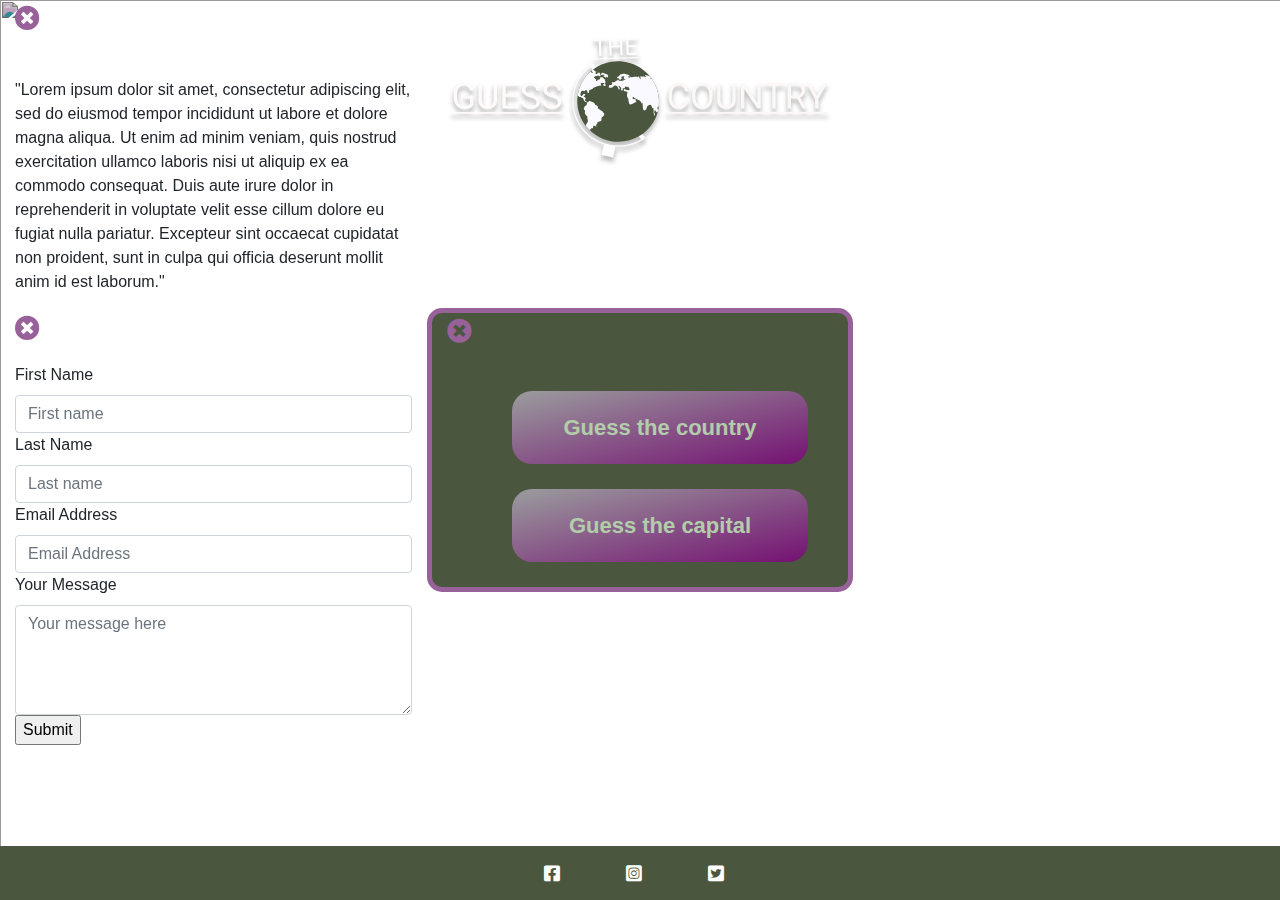
==== commit 424d11b4: "change input type into textarea" ====
--- a/index.html
+++ b/index.html
@@ -100,7 +100,7 @@
           </div>
           <div class="row">
             <label for="message">Your Message</label>
-            <input type="textarea" class="form-control" id="message" placeholder="Your message here" required>
+            <textarea class="form-control" id="message" placeholder="Your message here" rows="4" cols="50" required></textarea>
           </div>
           <div class="row" id="submit">
             <input type= "submit" id="submit-btn">
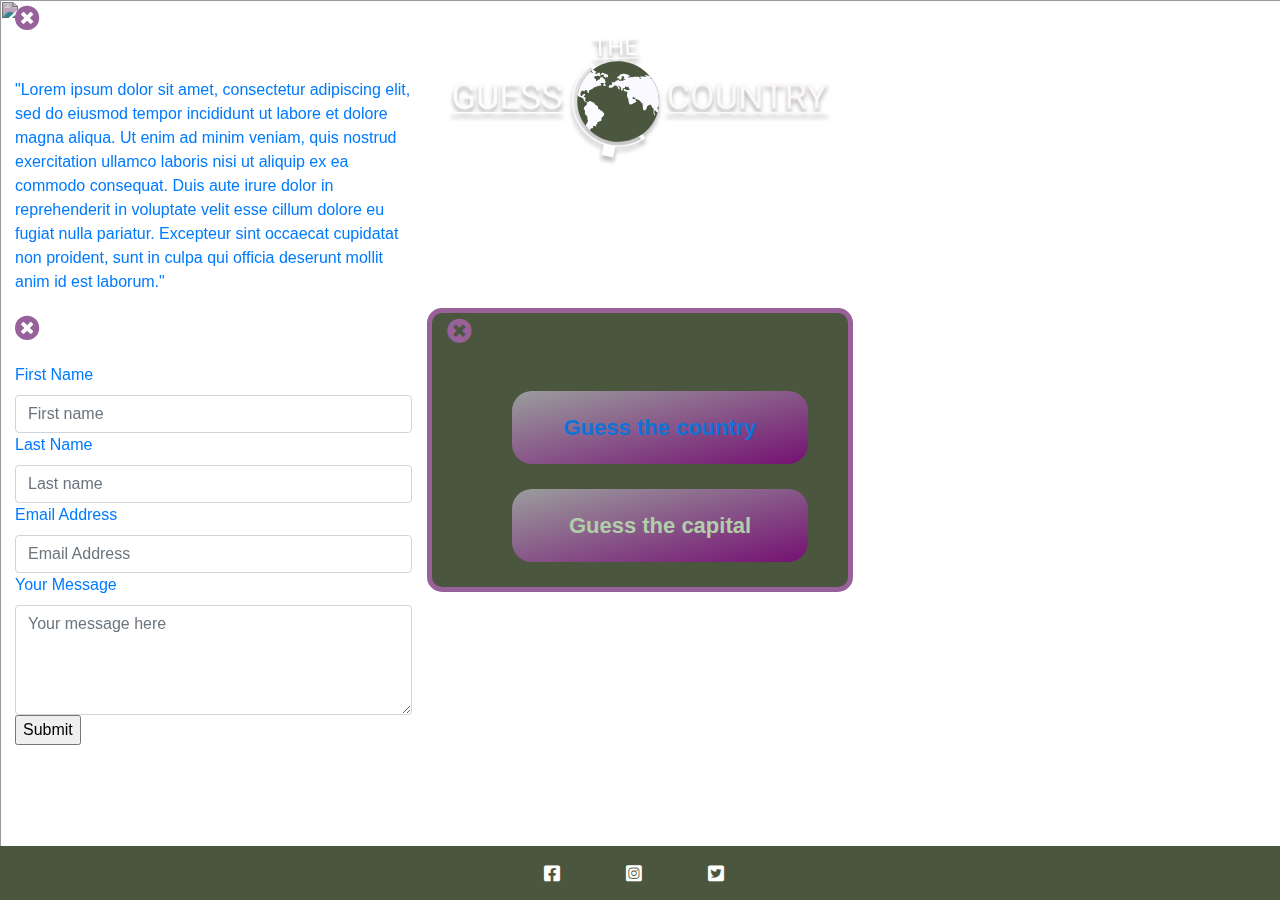
==== commit e8ee09a6: "Add anchor tag to guess the country option" ====
--- a/index.html
+++ b/index.html
@@ -71,7 +71,7 @@
       <div class="play-modal col-12 col-sm-12 col-md-6 col-lg-4">
         <p class="close-modal"><i class="fas fa-times-circle" id="close-modal1"></i></p>
         <ul class="play-list" style="margin-top: 40px;">
-          <li class="play-options">Guess the country</li>
+          <li class="play-options"><a href= "guess-country.html">Guess the country</li>
           <li class="play-options">Guess the capital</li>
         </ul>
       </div>
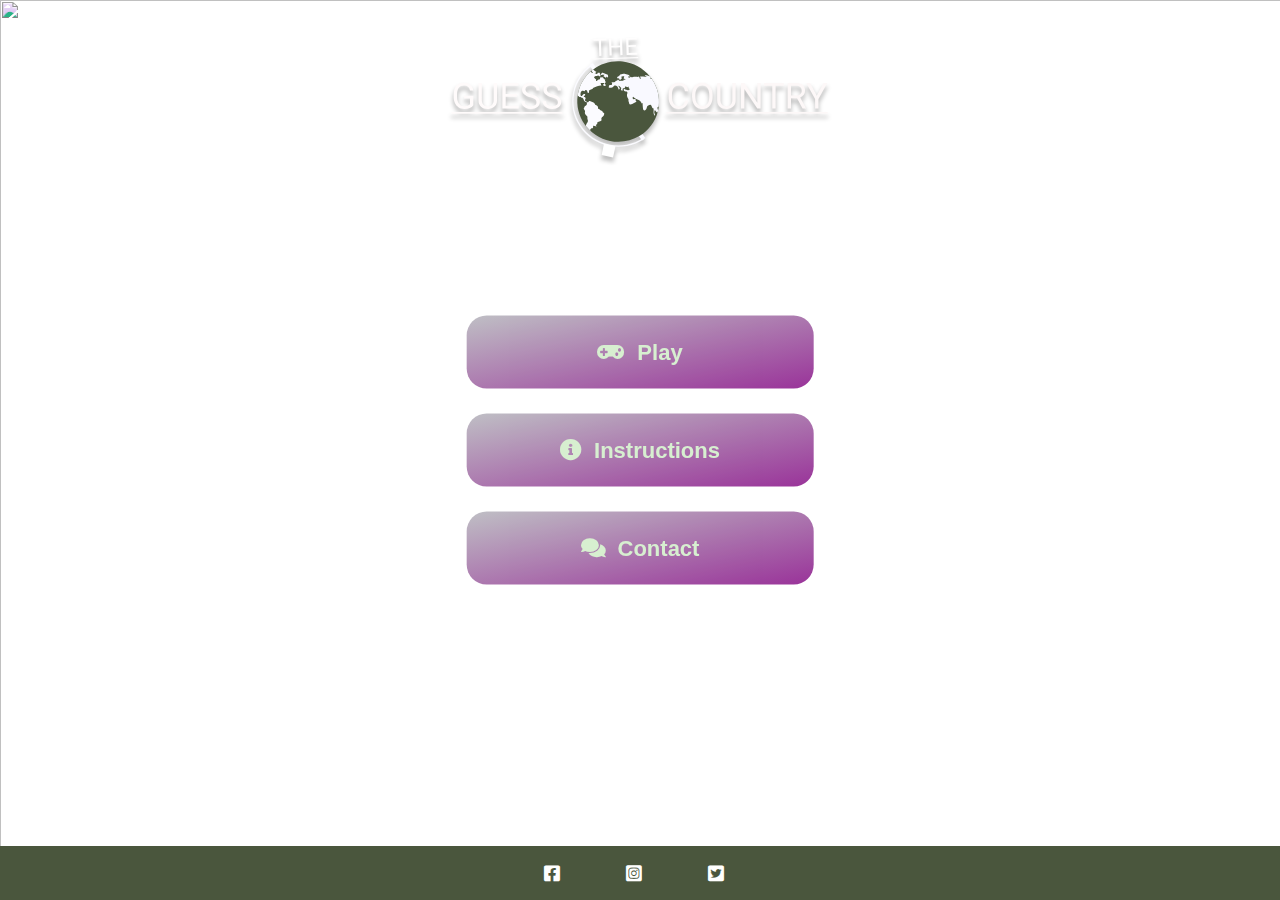
==== commit b18be486: "Modal for guess the capital option removed" ====
--- a/index.html
+++ b/index.html
@@ -13,7 +13,7 @@
     <link rel="stylesheet" href="https://maxcdn.bootstrapcdn.com/bootstrap/4.1.3/css/bootstrap.min.css">
 
     <!-- STYLE.CSS -->
-    <link rel="stylesheet" href="./assets/style.css">
+    <link rel="stylesheet" href="./assets/css/style.css">
 
     <!--FONT AWESOME-->
     <link rel="stylesheet" href="https://use.fontawesome.com/releases/v5.15.3/css/all.css"/>
@@ -60,22 +60,13 @@
         </defs>
       </svg>
       <ul class = "col-12 col-sm-12 col-md-6 col-lg-4">
-        <li class= "main-menu" id="open-play"><i class="fas fa-gamepad"></i>Play</li>
+        <li class= "main-menu" id="open-play"><i class="fas fa-gamepad"><a href= "guess-country.html"></i>Play</a></li>
         <li class= "main-menu" id="open-instructions"><i class="fas fa-info-circle"></i>Instructions</li>
         <li class= "main-menu" id="open-contact"><i class="fas fa-comments"></i>Contact</li>
       </ul>
       <img src="assets/images/europe2bg.jpg">
     </div>
 
-    <div class="play-modal-container" id="modal1">
-      <div class="play-modal col-12 col-sm-12 col-md-6 col-lg-4">
-        <p class="close-modal"><i class="fas fa-times-circle" id="close-modal1"></i></p>
-        <ul class="play-list" style="margin-top: 40px;">
-          <li class="play-options"><a href= "guess-country.html">Guess the country</li>
-          <li class="play-options">Guess the capital</li>
-        </ul>
-      </div>
-    </div>
     <div class="instructions-modal-container" id="modal2">
       <div class="instructions-modal col-12 col-sm-12 col-md-6 col-lg-4">
         <p class="close-modal"><i class="fas fa-times-circle" id="close-modal2"></i></p>
@@ -125,7 +116,7 @@
 
     <!-- SCRIPT JS FILES-->
 
-    <script src="./assets/script.js"></script>
+    <script src="assets/js/script.js"></script>
 
     <!-- BOOTSTRAP JS FILES-->
     <script src="https://code.jquery.com/jquery-3.5.1.slim.min.js"></script>
--- a/assets/css/style.css
+++ b/assets/css/style.css
@@ -0,0 +1,240 @@
+img {
+  height: 100vh;
+  width: 2000px;
+  margin: 0;
+  background-size: cover;
+  position: fixed;
+  filter: hue-rotate(50deg) brightness(100%) ;
+}
+
+.menu ul {
+  position: fixed;
+  top: 50%;
+  left: 50%;
+  transform: translate(-50%, -50%);
+  z-index: 1;
+}
+
+ul{
+  list-style-type: none;
+}
+
+a {
+  color: inherit;
+  text-decoration: none;
+}
+
+a:hover {
+  color: inherit;
+  text-decoration: none;
+}
+
+.main-menu, .play-options {
+  padding: 20px;
+  background-image: linear-gradient(to bottom right, rgb(175, 175, 182), purple);
+  opacity: 0.8;
+  text-align: center;
+  font-size: 22px;
+  color: rgb(205, 235, 197);
+  font-weight: bold;
+  margin: 25px;
+  border-radius: 20px;
+}
+
+.main-menu:hover, .play-options:hover {
+  color: #4A563D;
+  cursor: pointer;
+}
+
+i {
+  margin-right: 12px;
+}
+
+.menu svg {
+  position: fixed;
+  z-index: 1;
+  left: 50%;
+  top: 5%;
+  transform: translate(-50%, -10%);
+}
+
+footer {
+  background-color: #4A563D;
+  position: fixed;
+  width: 100%;
+  bottom: 0%;
+}
+
+/* Social Media Styling */
+.social-icons {
+  text-align: center;
+  margin: 0;
+  padding: 0; 
+}
+
+.social-icons li {
+  display: inline;
+}
+
+.social-icons i {
+  color: white;
+  font-size: 18px;
+  padding: 18px 25px;
+}
+
+.social-icons i:hover {
+  color: purple;
+}
+
+/* Modal container styling */
+.play-modal-container, .instructions-modal-container, .contact-modal-container{
+  position: fixed;
+  display: flex;
+  align-items: center;
+  justify-content: center;
+  z-index: 1;
+  opacity: 0;
+  pointer-events: none;
+  transition: 0.2s ease;
+  top: 0;
+  left: 0;
+  width: 100vw;
+  height: 100vh;
+}
+
+.play-modal-container.show-modal {
+  opacity: 1;
+  pointer-events: auto;
+  background-color: rgb(41, 40, 40, 0.7);
+}
+
+.instructions-modal-container.show-modal {
+  opacity: 1;
+  pointer-events: auto;
+  background-color: rgb(41, 40, 40, 0.7);
+}
+
+.contact-modal-container.show-modal{
+  opacity: 1;
+  pointer-events: auto;
+  background-color: rgb(41, 40, 40, 0.7);
+}
+
+.play-modal, .instructions-modal, .contact-modal{
+  background-color:#4A563D;
+  border-radius: 15px;
+  width: 600px;
+  max-width: 100%;
+  height: 35vh;
+  z-index: inherit;
+  margin: 0;
+  align-items: center;
+  justify-content: center;
+  border: 5px solid rgb(153, 97, 153);
+  overflow: hidden;
+  overflow-y: auto;
+}
+
+.play-options {
+  margin-left: 2px;
+}
+
+.close-modal {
+  font-size: 25px;
+  color: rgb(153, 97, 153);
+  text-align: right;
+}
+
+.close-modal>i:hover{
+  color: white;
+  cursor: pointer;
+}
+
+form {
+  justify-content: center;
+  margin-top: 5px;
+}
+
+label {
+  color: white;
+  font-weight: bolder;
+}
+
+input {
+  margin-bottom: 15px;
+}
+
+#message {
+  margin-bottom: 20px;
+}
+
+#submit {
+  justify-content: center;
+}
+
+#submit-btn {
+  background-color: rgb(153, 97, 153);
+  color: white;
+  font-weight: bolder;
+  border-radius: 10px;
+}
+
+#submit-btn:hover {
+  color: #4A563D;
+  cursor: pointer;
+}
+
+path:hover{
+  stroke: rgb(23, 110, 192);
+  stroke-width: 2px;
+  cursor: pointer;
+}
+
+.quiz-modal {
+  background-color:#4A563D;
+  border-radius: 15px;
+  margin-top: 20px;
+  z-index: inherit;
+  text-align: center;
+  align-items: center;
+  justify-content: center;
+  border: 5px solid rgb(153, 97, 153);
+  opacity: 0;
+}
+
+.question {
+  color: white;
+  font-weight: bolder;
+}
+
+.answers-options {
+  padding: 15px;
+  background-image: linear-gradient(to bottom right, rgb(175, 175, 182), purple);
+  margin: 5px;
+  border-radius: 10px;
+  color: white;
+}
+
+#start-game {
+  padding: 20px;
+  background-image: linear-gradient(to bottom right, rgb(175, 175, 182), purple);
+  opacity: 0.8;
+  text-align: center;
+  font-size: 20px;
+  color: rgb(205, 235, 197);
+  font-weight: bold;
+  margin: 25px;
+  border-radius: 20px;
+  border: none;
+  vertical-align: middle;
+}
+
+@media screen and (min-width: 991px) {
+  .quiz-modal {
+    margin-top: 150px;
+    margin-right: 20px;
+  }
+  #start-game {
+    margin-top: 200px;
+  }
+}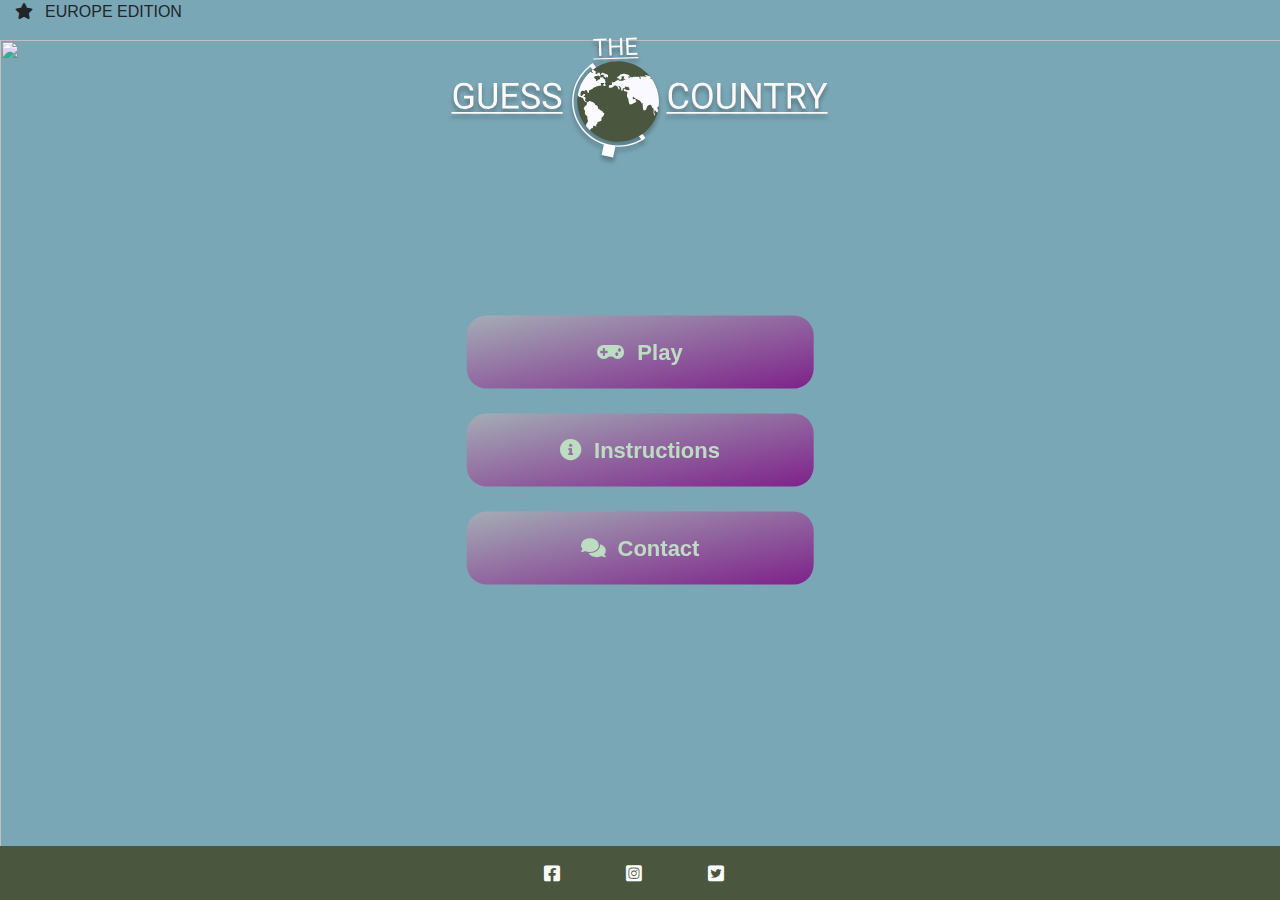
==== commit a95c26a7: "Europe edition p tag added" ====
--- a/index.html
+++ b/index.html
@@ -23,7 +23,7 @@
   <body>
 
     <div class= "menu">
-      <svg class = "col-12 col-sm-12 col-md-6 col-lg-4" width="385" height="134" viewBox="0 0 385 134" fill="none" xmlns="http://www.w3.org/2000/svg">
+      <svg class = "col-12 col-sm-12 col-md-6 col-lg-6 col-xl-4" width="385" height="134" viewBox="0 0 385 134" fill="none" xmlns="http://www.w3.org/2000/svg">
         <g id="Group 2" filter="url(#filter0_d)">
         <g id="Group 1">
         <path id="Vector" d="M145.181 31.3726L141.866 33.8423L149.235 43.3931L152.549 40.9234L145.181 31.3726Z" fill="#FCFCFF"/>
@@ -59,8 +59,11 @@
         </filter>
         </defs>
       </svg>
-      <ul class = "col-12 col-sm-12 col-md-6 col-lg-4">
-        <li class= "main-menu" id="open-play"><i class="fas fa-gamepad"><a href= "guess-country.html"></i>Play</a></li>
+      <div class="row container-fluid europe-edition">
+        <p><i class="fas fa-star"></i>EUROPE EDITION</p>
+      </div>
+      <ul class = "col-12 col-sm-12 col-md-6 col-lg-8 col-xl-4 ">
+        <li class= "main-menu" id="open-play" onclick="location.href='guess-country.html';"><i class="fas fa-gamepad"></i>Play</li>
         <li class= "main-menu" id="open-instructions"><i class="fas fa-info-circle"></i>Instructions</li>
         <li class= "main-menu" id="open-contact"><i class="fas fa-comments"></i>Contact</li>
       </ul>
@@ -74,7 +77,7 @@
       </div>
     </div>
     <div class="contact-modal-container" id="modal3">
-      <div class="contact-modal col-12 col-sm-12 col-md-6 col-lg-4" style= "overflow-y: scroll;">
+      <div class="contact-modal col-12 col-sm-12 col-md-6 col-lg-4">
         <p class="close-modal"><i class="fas fa-times-circle" id="close-modal3"></i></p>
         <form class = "col-12 col-sm-12 col-md-12 col-lg-12">
           <div class="row">
--- a/assets/css/style.css
+++ b/assets/css/style.css
@@ -29,7 +29,7 @@
   text-decoration: none;
 }
 
-.main-menu, .play-options {
+.main-menu {
   padding: 20px;
   background-image: linear-gradient(to bottom right, rgb(175, 175, 182), purple);
   opacity: 0.8;
@@ -41,7 +41,7 @@
   border-radius: 20px;
 }
 
-.main-menu:hover, .play-options:hover {
+.main-menu:hover {
   color: #4A563D;
   cursor: pointer;
 }
@@ -58,6 +58,11 @@
   transform: translate(-50%, -10%);
 }
 
+#Europe path {
+  stroke: black;
+  fill: purple;
+}
+
 footer {
   background-color: #4A563D;
   position: fixed;
@@ -87,7 +92,7 @@
 }
 
 /* Modal container styling */
-.play-modal-container, .instructions-modal-container, .contact-modal-container{
+.instructions-modal-container, .contact-modal-container{
   position: fixed;
   display: flex;
   align-items: center;
@@ -102,12 +107,6 @@
   height: 100vh;
 }
 
-.play-modal-container.show-modal {
-  opacity: 1;
-  pointer-events: auto;
-  background-color: rgb(41, 40, 40, 0.7);
-}
-
 .instructions-modal-container.show-modal {
   opacity: 1;
   pointer-events: auto;
@@ -120,7 +119,7 @@
   background-color: rgb(41, 40, 40, 0.7);
 }
 
-.play-modal, .instructions-modal, .contact-modal{
+.instructions-modal, .contact-modal{
   background-color:#4A563D;
   border-radius: 15px;
   width: 600px;
@@ -135,9 +134,6 @@
   overflow-y: auto;
 }
 
-.play-options {
-  margin-left: 2px;
-}
 
 .close-modal {
   font-size: 25px;
@@ -184,14 +180,12 @@
   cursor: pointer;
 }
 
-path:hover{
-  stroke: rgb(23, 110, 192);
-  stroke-width: 2px;
-  cursor: pointer;
+#Europe {
+  opacity: 0;
 }
 
 .quiz-modal {
-  background-color:#4A563D;
+  background-color: #797676;
   border-radius: 15px;
   margin-top: 20px;
   z-index: inherit;
@@ -199,42 +193,99 @@
   align-items: center;
   justify-content: center;
   border: 5px solid rgb(153, 97, 153);
+  overflow: hidden;
+  overflow-y: auto;
   opacity: 0;
 }
 
-.question {
-  color: white;
-  font-weight: bolder;
-}
-
-.answers-options {
-  padding: 15px;
+
+#question, .quiz-info, #question-timer {
+  color: #fff;
+  font-weight: bold;
+  font-size: 10px;
+  padding-top: 10px;
+  margin-bottom: 0;
+}
+
+#answers {
+  padding: 10px;
+}
+
+.choice-container {
   background-image: linear-gradient(to bottom right, rgb(175, 175, 182), purple);
-  margin: 5px;
+  display: flex;
+  margin-bottom: 0.5rem;
+  width: 100%;
+  font-size: 1.1rem;
+  border: 0.1rem solid rgb(86, 165, 35, 0.25);
   border-radius: 10px;
   color: white;
-}
-
-#start-game {
-  padding: 20px;
-  background-image: linear-gradient(to bottom right, rgb(175, 175, 182), purple);
-  opacity: 0.8;
-  text-align: center;
-  font-size: 20px;
-  color: rgb(205, 235, 197);
-  font-weight: bold;
-  margin: 25px;
-  border-radius: 20px;
-  border: none;
-  vertical-align: middle;
-}
-
-@media screen and (min-width: 991px) {
-  .quiz-modal {
-    margin-top: 150px;
-    margin-right: 20px;
-  }
-  #start-game {
-    margin-top: 200px;
-  }
-}+  justify-content: center;
+}
+
+.choice-prefix, .choice-text {
+  margin: 0.2rem;
+  padding: 0.4rem;
+  font-size: 10px;
+}
+
+.choice-text {
+  width: 100%;
+}
+
+#time-left {
+  font-size: 50px;
+  color: #fff;
+  text-shadow: purple;
+  overflow: hidden;
+  text-align: center;
+  height: 100vh;
+}
+
+.time-left-animation {
+  animation: pulse 1000ms infinite;
+}
+
+@keyframes pulse {
+  0% {
+    font-size: 50px;
+  }
+  100% {
+    font-size: 100px;
+  }
+}
+
+.quiz-area { 
+  text-align: center;
+}
+
+@media screen and (min-width: 1025px) {
+  .quiz-area {
+    margin-top: 10%;
+  }
+
+  .choice-container:hover {
+    cursor: pointer;
+    color: #4A563D;
+  }
+}
+
+@media screen and (min-width: 768px) {
+  .choice-prefix, .choice-text, #question, .quiz-info, #question-timer {
+    font-size: 15px;
+  }
+}
+
+.container, .row {
+  margin: 0 !important;
+}
+
+.col-lg-12, .col-lg-6 {
+  padding: 0 !important;
+}
+
+body{
+  margin: 0;
+  padding: 0;
+  background-color: rgb(122, 167, 182);
+}
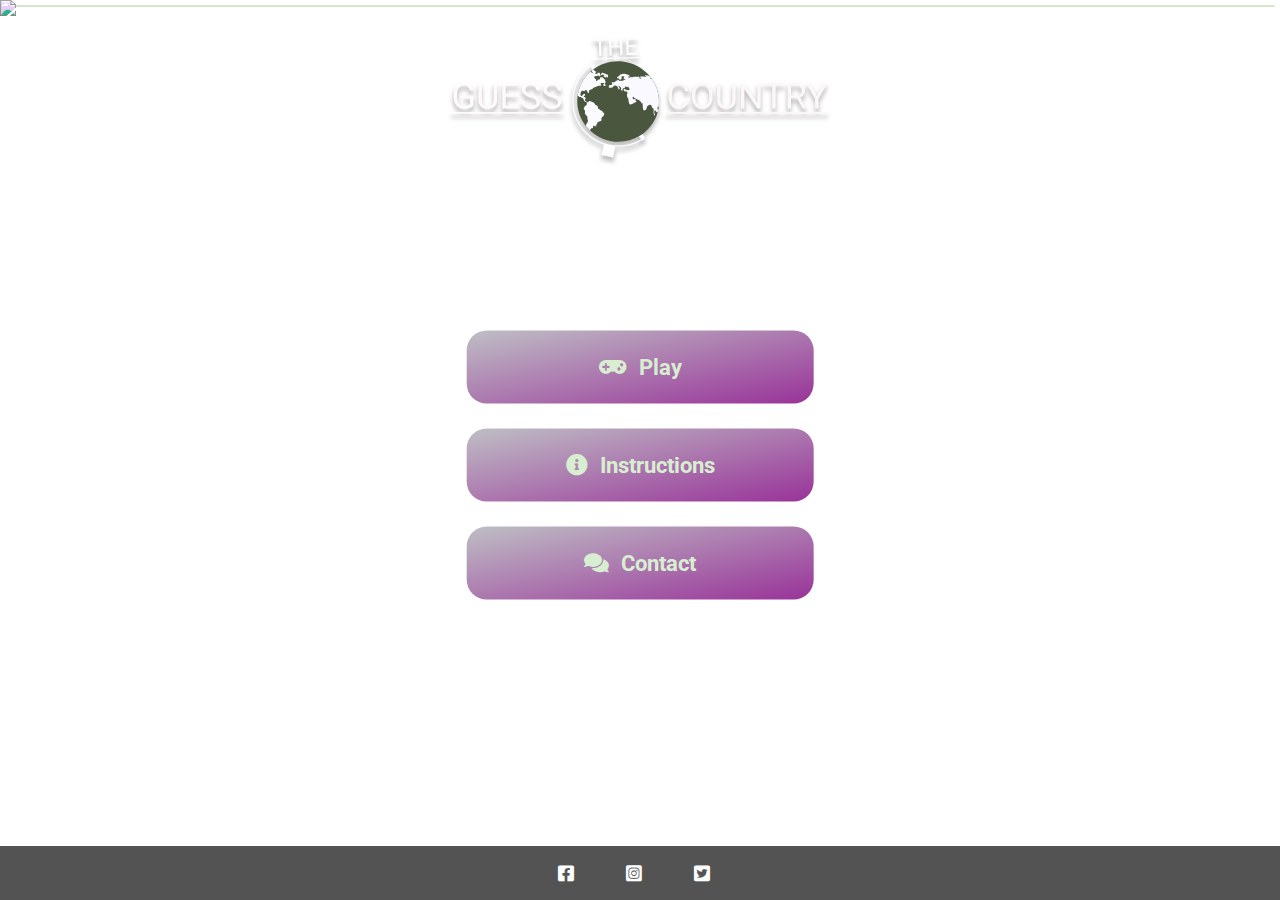
==== commit ac85db77: "Added alt attribute to background img" ====
--- a/index.html
+++ b/index.html
@@ -17,6 +17,15 @@
 
     <!--FONT AWESOME-->
     <link rel="stylesheet" href="https://use.fontawesome.com/releases/v5.15.3/css/all.css"/>
+
+    <script type="text/javascript"
+            src="https://cdn.jsdelivr.net/npm/emailjs-com@2/dist/email.min.js">
+    </script>
+    <script type="text/javascript">
+      (function(){
+          emailjs.init("user_tHhBl1qIkLwA2al7VQt1e");
+      })();
+    </script>
   
   </head>
   
@@ -67,34 +76,44 @@
         <li class= "main-menu" id="open-instructions"><i class="fas fa-info-circle"></i>Instructions</li>
         <li class= "main-menu" id="open-contact"><i class="fas fa-comments"></i>Contact</li>
       </ul>
-      <img src="assets/images/europe2bg.jpg">
+      <img src="assets/images/europe2bg.jpg" alt="europe map">
     </div>
 
     <div class="instructions-modal-container" id="modal2">
       <div class="instructions-modal col-12 col-sm-12 col-md-6 col-lg-4">
         <p class="close-modal"><i class="fas fa-times-circle" id="close-modal2"></i></p>
-        <p style="margin-top: 40px;">"Lorem ipsum dolor sit amet, consectetur adipiscing elit, sed do eiusmod tempor incididunt ut labore et dolore magna aliqua. Ut enim ad minim veniam, quis nostrud exercitation ullamco laboris nisi ut aliquip ex ea commodo consequat. Duis aute irure dolor in reprehenderit in voluptate velit esse cillum dolore eu fugiat nulla pariatur. Excepteur sint occaecat cupidatat non proident, sunt in culpa qui officia deserunt mollit anim id est laborum."</p>
+        <ol id="instructions-list">
+          <li>Click Play- a new page will open</li>
+          <li>The map of Europe and a box with multiple choices will appear on the screen</li>
+          <li>When a country on the map turns <span style="color: yellow;">yellow</span>, select the correct answer from the multiple choice box</li>
+          <li>If your answer is correct, the same country will then change colour to <span style="color: rgb(130, 248, 130);">green</span></li>
+          <li>If your answer is wrong, the same country will change colour to <span style="color: rgb(252, 186, 186);">red</span></li>
+          <li>Once you have selected your answer and the current country has changed colour, the map will then highlight a new country in <span style="color: yellow;"></span></li>
+          <li>Repeat steps 3-5 until you have guessed all 42 countries</li>
+          <li>After guessing all 42 countries a Game Over window will pop up, where you can choose between going back to home page or playing again</li>
+          <p>Good luck!</p>
+        </ol>
       </div>
     </div>
     <div class="contact-modal-container" id="modal3">
       <div class="contact-modal col-12 col-sm-12 col-md-6 col-lg-4">
         <p class="close-modal"><i class="fas fa-times-circle" id="close-modal3"></i></p>
-        <form class = "col-12 col-sm-12 col-md-12 col-lg-12">
-          <div class="row">
+        <form class = "col-12 col-sm-12 col-md-12 col-lg-12" onsubmit="return sendMail(this);">
+          <div class="row form-row">
             <label for="firstName">First Name</label>
-            <input type="text" class="form-control" id="firstName" placeholder="First name" required>
+            <input type="text" class="form-control" name="firstname" id="firstName" placeholder="First name" required>
           </div>
-          <div class="row">
+          <div class="row form-row">
             <label for="lastName">Last Name</label>
-            <input type="text" class="form-control"  id="lastName" placeholder="Last name" required>
+            <input type="text" class="form-control" name="lastname"  id="lastName" placeholder="Last name" required>
           </div>
-          <div class="row">
+          <div class="row form-row">
             <label for="emaiAddress">Email Address</label>
-            <input type="email" class="form-control" id="emailAddress" placeholder="Email Address" required>
+            <input type="email" class="form-control" name="emailaddress" id="emailAddress" placeholder="Email Address" required>
           </div>
-          <div class="row">
+          <div class="row form-row">
             <label for="message">Your Message</label>
-            <textarea class="form-control" id="message" placeholder="Your message here" rows="4" cols="50" required></textarea>
+            <textarea class="form-control" name="message" id="message" placeholder="Your message here" rows="4" cols="50" required></textarea>
           </div>
           <div class="row" id="submit">
             <input type= "submit" id="submit-btn">
@@ -120,6 +139,7 @@
     <!-- SCRIPT JS FILES-->
 
     <script src="assets/js/script.js"></script>
+    <script src="assets/js/send-email.js"></script>
 
     <!-- BOOTSTRAP JS FILES-->
     <script src="https://code.jquery.com/jquery-3.5.1.slim.min.js"></script>
--- a/assets/css/style.css
+++ b/assets/css/style.css
@@ -1,9 +1,21 @@
+@import url('https://fonts.googleapis.com/css2?family=Roboto:wght@300&display=swap');
+
+body{
+  margin: 0;
+  padding: 0;
+}
+
 img {
-  height: 100vh;
-  width: 2000px;
+  /* https://css-tricks.com/perfect-full-page-background-image/ */
+  min-height: 100%;
+  min-width: 1024px;
+  width: 100%;
+  height: auto;
+  position: fixed;
+  top: 0;
+  left: 0;
   margin: 0;
   background-size: cover;
-  position: fixed;
   filter: hue-rotate(50deg) brightness(100%) ;
 }
 
@@ -13,6 +25,23 @@
   left: 50%;
   transform: translate(-50%, -50%);
   z-index: 1;
+  margin-top: 15px;
+}
+
+.europe-edition {
+  position: fixed;
+  z-index: 1;
+  color: #fff;
+  font-size: 20px;
+  top: 22%;
+  justify-content: center;
+  font-weight: bold;
+  margin-bottom: 15px;
+  font-family:'Roboto', sans-serif;
+}
+
+.europe-edition p {
+  margin: 0;
 }
 
 ul{
@@ -50,6 +79,18 @@
   margin-right: 12px;
 }
 
+#instructions-list {
+  color: #fff;
+  font-family:'Roboto', sans-serif;
+  font-size: 12px;
+  font-weight: bold;
+}
+
+#instructions-list li {
+  margin-bottom: 10px;
+  justify-content: center;
+}
+
 .menu svg {
   position: fixed;
   z-index: 1;
@@ -64,7 +105,7 @@
 }
 
 footer {
-  background-color: #4A563D;
+  background-color: #535353;
   position: fixed;
   width: 100%;
   bottom: 0%;
@@ -84,7 +125,7 @@
 .social-icons i {
   color: white;
   font-size: 18px;
-  padding: 18px 25px;
+  padding: 18px;
 }
 
 .social-icons i:hover {
@@ -120,34 +161,35 @@
 }
 
 .instructions-modal, .contact-modal{
-  background-color:#4A563D;
+  background-color: #535353;
   border-radius: 15px;
   width: 600px;
   max-width: 100%;
-  height: 35vh;
+  height: 61vh;
   z-index: inherit;
   margin: 0;
   align-items: center;
   justify-content: center;
-  border: 5px solid rgb(153, 97, 153);
   overflow: hidden;
   overflow-y: auto;
 }
 
-
 .close-modal {
   font-size: 25px;
+  color: #fff;
+  text-align: right;
+}
+
+.close-modal>i:hover{
   color: rgb(153, 97, 153);
-  text-align: right;
-}
-
-.close-modal>i:hover{
-  color: white;
   cursor: pointer;
 }
 
+.form-row {
+  justify-content: flex-start !important;
+}
+
 form {
-  justify-content: center;
   margin-top: 5px;
 }
 
@@ -180,52 +222,168 @@
   cursor: pointer;
 }
 
+.time-left-animation {
+  animation: pulse 1000ms infinite;
+}
+
+@keyframes pulse {
+  0% {
+    font-size: 50px;
+  }
+  100% {
+    font-size: 100px;
+  }
+}
+
+#time-left {
+  position: absolute;
+  margin-left: auto;
+  margin-right: auto;
+  left: 0;
+  right: 0;
+  text-align: center;
+  color: purple;
+  
+}
+
 #Europe {
   opacity: 0;
+  position: absolute;
+  max-height: 40vh;
+}
+
+.page-wrapper {
+  height: 100vh;
+}
+
+.navbar {
+  opacity: 0;
+  background-color: #535353;
+}
+.row {
+  justify-content: center;
+}
+
+.quiz-section {
+  height: 40vh;
+  display: flex;
+  align-content: center;
+  position: relative;
+}
+
+.quiz-area { 
+  text-align: center;
+  width: 100%;
+  padding:20px;
+}
+
+.quiz-modal, .end-modal {
+  min-height: 40vh;
+  display: flex;
+  flex-direction: column;
+  justify-content: center;
+  top: 0;
+  left: 0;
+  z-index: 1;
+  opacity: 0;
+}
+
+.modal-inner {
+  background-color: #797676;
+  box-shadow: 3px 3px 5px 6px #C8A2C8;
+  border-radius: 15px;
 }
 
 .quiz-modal {
-  background-color: #797676;
-  border-radius: 15px;
-  margin-top: 20px;
-  z-index: inherit;
-  text-align: center;
-  align-items: center;
-  justify-content: center;
-  border: 5px solid rgb(153, 97, 153);
-  overflow: hidden;
-  overflow-y: auto;
-  opacity: 0;
-}
-
-
-#question, .quiz-info, #question-timer {
-  color: #fff;
+  position: absolute;
+  z-index: 2;
+  margin-top: 15px;
+}
+.end-modal {
+  position: relative;
+  pointer-events: none;
+  font-size: 10px;
+  padding: 15px;
+  z-index: 3;
+}
+
+.end-modal h3 {
+  padding-top: 10px;
+  font-size: 15px;
+  color: #fff;
+}
+
+.end-modal h4 {
+  font-size: 10px;
+  color: #fff;
+}
+.end-modal p {
+  padding: 4px;
+  font-size: 10px;
+  color: #fff;
+  margin: 0;
+}
+
+.end-container {
+  width: 100%; 
+  display: contents;
+}
+
+.end-options {
+  justify-content: center;
+  margin: 4px 4px 10px 4px;
+  padding: 4px;
+  font-size: 10px;
+}
+
+.end-options:hover {
+  cursor: pointer;
+}
+
+.end-options p:hover{
+  color: #4A563D;
+}
+
+#question, .quiz-info, #question-timer, #sound-toggle-btn {
+  color: #fff;
+  font-size: 10px;
   font-weight: bold;
-  font-size: 10px;
-  padding-top: 10px;
   margin-bottom: 0;
 }
 
+.col-8, .col-1{
+  padding: 5px 0 0 0;
+}
+
+#question-timer {
+  padding-top:5px;
+  padding-left: 10px;
+}
+
+#question {
+  padding: 5px 45px 0 45px;
+}
+
 #answers {
-  padding: 10px;
-}
-
-.choice-container {
+  padding: 10px 10px 0 10px;
+}
+
+.choice-container, .end-options, .menu{
   background-image: linear-gradient(to bottom right, rgb(175, 175, 182), purple);
   display: flex;
-  margin-bottom: 0.5rem;
-  width: 100%;
-  font-size: 1.1rem;
+  font-size: 12px;
   border: 0.1rem solid rgb(86, 165, 35, 0.25);
   border-radius: 10px;
   color: white;
-  justify-content: center;
-}
-
-.choice-prefix, .choice-text {
-  margin: 0.2rem;
-  padding: 0.4rem;
+}
+
+.choice-container {
+  margin-bottom: 3px;
+}
+
+.choice-prefix, .choice-text, .menu-option {
+  margin: 4px;
+  padding: 4px;
   font-size: 10px;
 }
 
@@ -233,59 +391,128 @@
   width: 100%;
 }
 
-#time-left {
-  font-size: 50px;
-  color: #fff;
-  text-shadow: purple;
-  overflow: hidden;
+.user-score, .current-question {
+  margin: 5px 0 7px 0 ;
+}
+
+.end-options:hover {
+  cursor: pointer;
+}
+
+.end-options p:hover{
+  color: #4A563D;
+}
+
+.container-fluid {
+  margin-top: 0 !important;
+}
+
+.col-svg {
+  display: flex;
+  flex-direction: column;
+  align-content: center;
+  justify-content: center;
+  padding:0;
+}
+
+/* Media queries for iPad */
+@media screen and (min-width: 768px) {
+
+  .col-svg {
+    margin-top: 10px;
+  }
+
+  #Europe {
+    height: auto;
+  }
+
+  .quiz-modal {
+    margin-top: 10%;
+  }
+
+  .end-modal, .end-modal h4,  .end-modal p, #question, .quiz-info, #question-timer, 
+  #sound-toggle-btn, .choice-prefix, .choice-text, .menu-option, .end-options {
+    font-size: 15px;
+    padding: 3.5px;
+  }
+
+  .end-modal h3 {
+    font-size: 22.5px;
+  }
+  
+  .choice-container, .end-options, .menu{
+    font-size: 18px;
+    margin: 5px;
+  }
+
+  .user-score, .current-question {
+    margin-bottom: 12px;
+  }
+
+
+  #question, .sound-toggle-btn {
+    padding-top: 10px;
+  }
+}
+
+#error-page {
+  margin: 0;
+}
+
+#error-page>img {
+  margin: 0;
+  width: 100%;
+  height: 1000px;
+  object-fit: cover;
+}
+
+#error {
   text-align: center;
-  height: 100vh;
-}
-
-.time-left-animation {
-  animation: pulse 1000ms infinite;
-}
-
-@keyframes pulse {
-  0% {
-    font-size: 50px;
-  }
-  100% {
-    font-size: 100px;
-  }
-}
-
-.quiz-area { 
-  text-align: center;
-}
-
-@media screen and (min-width: 1025px) {
-  .quiz-area {
-    margin-top: 10%;
-  }
-
-  .choice-container:hover {
-    cursor: pointer;
-    color: #4A563D;
-  }
-}
-
-@media screen and (min-width: 768px) {
-  .choice-prefix, .choice-text, #question, .quiz-info, #question-timer {
-    font-size: 15px;
-  }
-}
-
-.container, .row {
-  margin: 0 !important;
-}
-
-.col-lg-12, .col-lg-6 {
-  padding: 0 !important;
-}
-
-body{
-  margin: 0;
-  padding: 0;
-  background-color: rgb(122, 167, 182);
-}
+  color: #fff;
+  background-color:rgba(0, 0, 0, 0.5);
+  padding: 15px 100px 15px 100px;
+  position: fixed;
+  top: 50%;
+  left: 50%;
+  transform: translate(-50%, -50%);
+}
+
+#error>p>a {
+  color: aqua;
+}
+
+#error>p>a:hover {
+  color: yellowgreen;
+}
+
+@media screen and (min-width: 1024px) {
+
+  .end-modal, .end-modal h4,  .end-modal p, #question, .quiz-info, #question-timer, 
+  #sound-toggle-btn, .choice-prefix, .choice-text, .menu-option, .end-options {
+    padding: 5px;
+  }
+
+  #instructions-list {
+    font-size: 18px;
+  }
+}
+
+@media screen and (min-width: 1200px) {
+  .quiz-modal, .end-modal {
+    min-height: 80vh;
+  }
+
+  .end-container {
+    display: flex;
+    flex-direction: row;
+    margin: 0 0 10px 0;
+  }
+
+  .quiz-section {
+    height: auto;
+  }
+
+  #Europe {
+    min-height: 100vh;
+  }
+}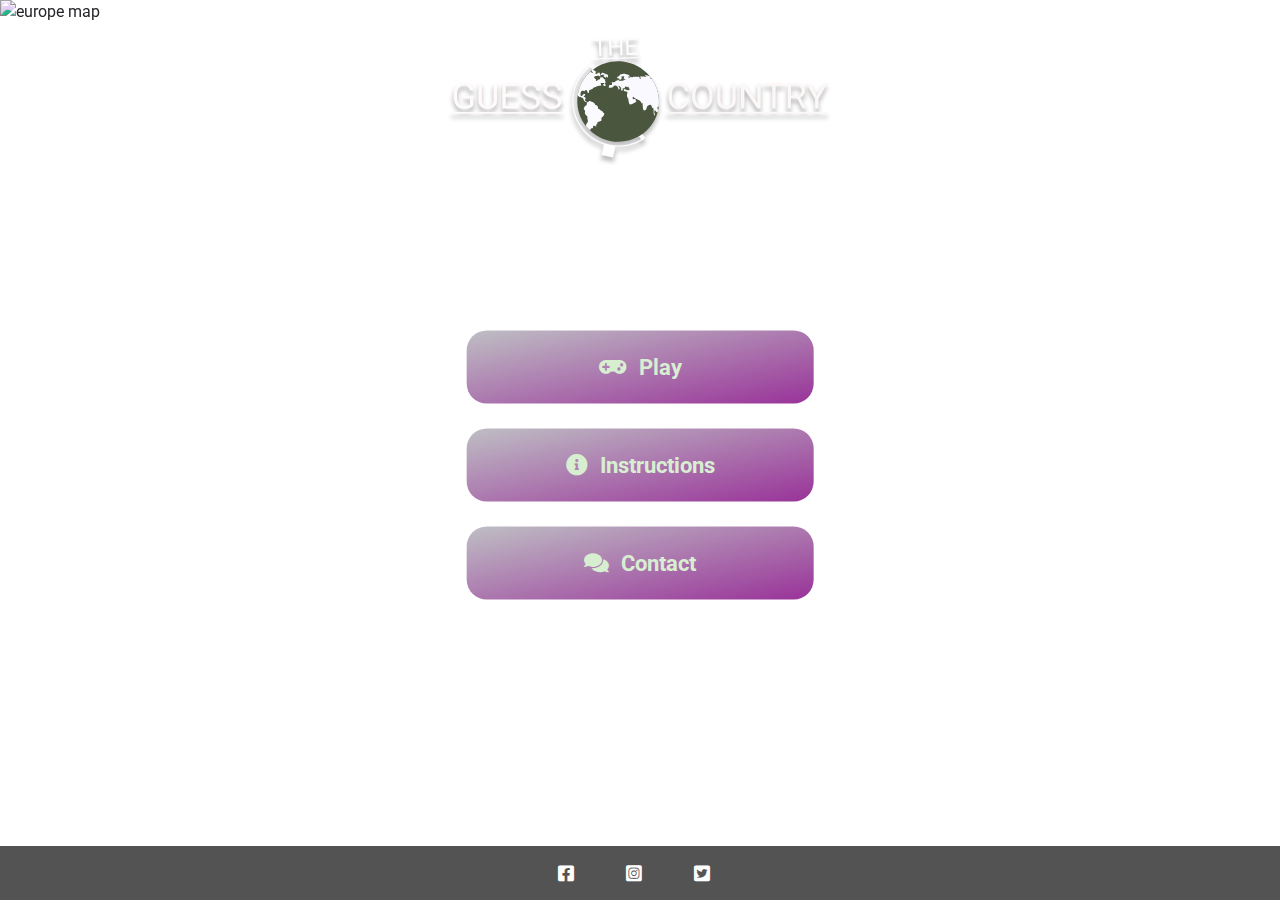
==== commit ba80889f: "Comments added to code to make code more readable" ====
--- a/index.html
+++ b/index.html
@@ -18,6 +18,7 @@
     <!--FONT AWESOME-->
     <link rel="stylesheet" href="https://use.fontawesome.com/releases/v5.15.3/css/all.css"/>
 
+    <!--EMAILJS LINK -->
     <script type="text/javascript"
             src="https://cdn.jsdelivr.net/npm/emailjs-com@2/dist/email.min.js">
     </script>
@@ -30,8 +31,10 @@
   </head>
   
   <body>
+    <!--HOME PAGE -->
+    <div class= "menu">
 
-    <div class= "menu">
+    <!--LOGO -->
       <svg class = "col-12 col-sm-12 col-md-6 col-lg-6 col-xl-4" width="385" height="134" viewBox="0 0 385 134" fill="none" xmlns="http://www.w3.org/2000/svg">
         <g id="Group 2" filter="url(#filter0_d)">
         <g id="Group 1">
@@ -71,6 +74,7 @@
       <div class="row container-fluid europe-edition">
         <p><i class="fas fa-star"></i>EUROPE EDITION</p>
       </div>
+      <!--MAIN MENU OPTIONS -->
       <ul class = "col-12 col-sm-12 col-md-6 col-lg-8 col-xl-4 ">
         <li class= "main-menu" id="open-play" onclick="location.href='guess-country.html';"><i class="fas fa-gamepad"></i>Play</li>
         <li class= "main-menu" id="open-instructions"><i class="fas fa-info-circle"></i>Instructions</li>
@@ -79,6 +83,7 @@
       <img src="assets/images/europe2bg.jpg" alt="europe map">
     </div>
 
+    <!--INSTRUCTIONS MODAL CONTAINER -->
     <div class="instructions-modal-container" id="modal2">
       <div class="instructions-modal col-12 col-sm-12 col-md-6 col-lg-4">
         <p class="close-modal"><i class="fas fa-times-circle" id="close-modal2"></i></p>
@@ -95,9 +100,13 @@
         </ol>
       </div>
     </div>
+
+    <!--CONTACT MODAL CONTAINER -->
     <div class="contact-modal-container" id="modal3">
       <div class="contact-modal col-12 col-sm-12 col-md-6 col-lg-4">
         <p class="close-modal"><i class="fas fa-times-circle" id="close-modal3"></i></p>
+
+        <!--CONTACT FORM-->
         <form class = "col-12 col-sm-12 col-md-12 col-lg-12" onsubmit="return sendMail(this);">
           <div class="row form-row">
             <label for="firstName">First Name</label>
@@ -122,6 +131,7 @@
       </div>
     </div>
     
+    <!--FOOTER-->
     <footer>
       <div class="container-fluid follow-us">
         <div class="row">
--- a/assets/css/style.css
+++ b/assets/css/style.css
@@ -368,7 +368,7 @@
   padding: 10px 10px 0 10px;
 }
 
-.choice-container, .end-options, .menu{
+.choice-container, .end-options, .nav-menu{
   background-image: linear-gradient(to bottom right, rgb(175, 175, 182), purple);
   display: flex;
   font-size: 12px;
@@ -387,6 +387,11 @@
   font-size: 10px;
 }
 
+.menu-option:hover {
+  cursor: pointer;
+  color: #4A563D;
+}
+
 .choice-text {
   width: 100%;
 }
@@ -415,6 +420,10 @@
   padding:0;
 }
 
+.footer-game {
+  opacity: 0;
+}
+
 /* Media queries for iPad */
 @media screen and (min-width: 768px) {
 
@@ -440,7 +449,7 @@
     font-size: 22.5px;
   }
   
-  .choice-container, .end-options, .menu{
+  .choice-container, .end-options, .nav-menu{
     font-size: 18px;
     margin: 5px;
   }
@@ -513,6 +522,11 @@
   }
 
   #Europe {
-    min-height: 100vh;
+    min-height: 85vh;
+  }
+
+  .choice-container:hover{
+    cursor: pointer;
+    color: #4A563D;
   }
 }